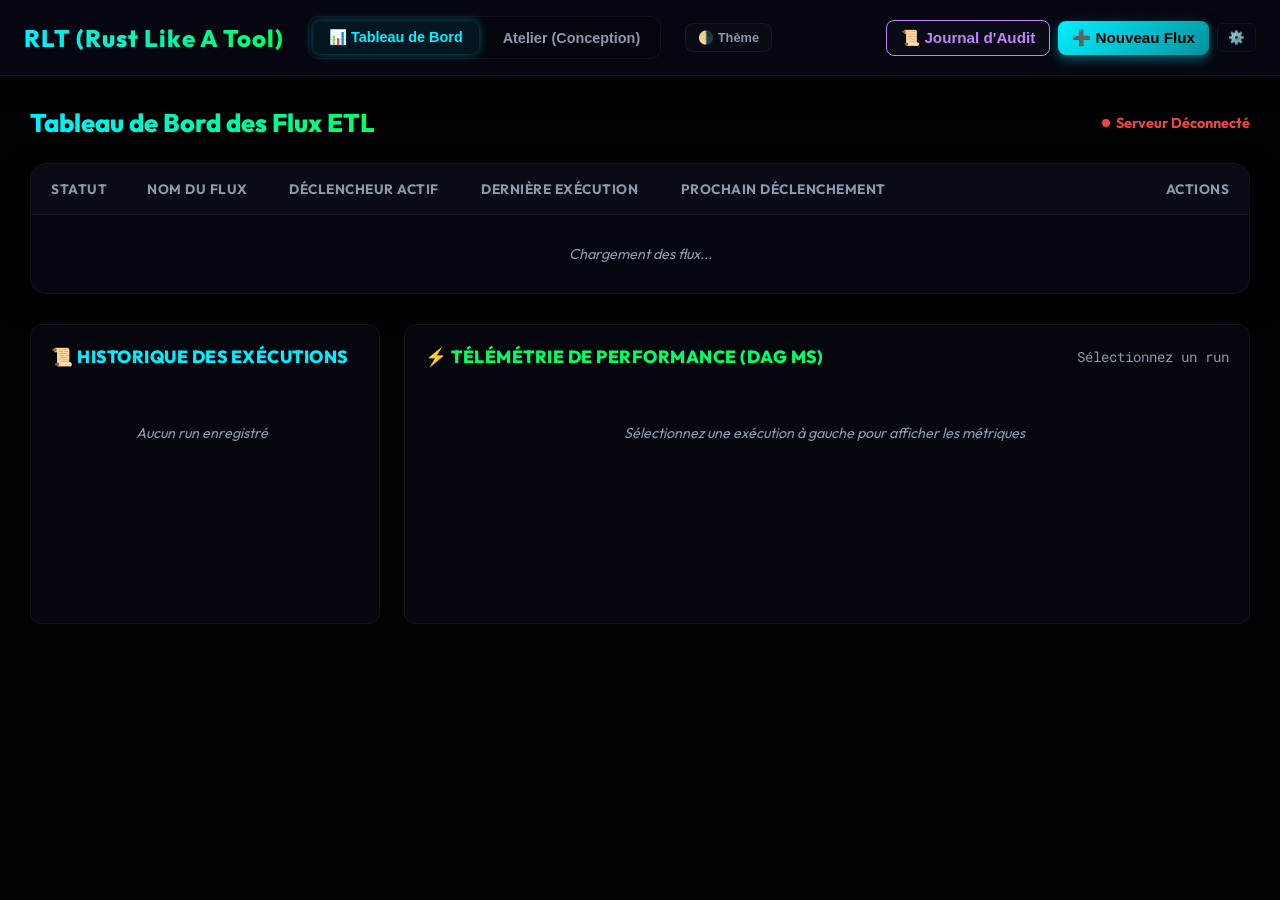
==== vitrine/index.html @ 37554a58 "fix: icone unique (emoji), drawer positionne pres du bouton (top-right)" ====
<!-- [WFGY] Zone: SAFE | λ: 0.2 | Action: Add prompt history to intent box with quick restore -->
<!DOCTYPE html>
<html lang="fr">
<head>
    <meta charset="UTF-8">
    <title>RLT Workbench</title>
    <!-- Google Font -->
    <link rel="preconnect" href="https://fonts.googleapis.com">
    <link rel="preconnect" href="https://fonts.gstatic.com" crossorigin>
    <link href="https://fonts.googleapis.com/css2?family=Outfit:wght@300;400;600;800&family=Roboto+Mono:wght@400;500&display=swap" rel="stylesheet">
    <link rel="stylesheet" href="css/style.css">
</head>
<body>
    <header id="app-header">
        <div style="display: flex; align-items: center; gap: 24px;">
            <div class="logo-title">RLT (Rust Like A Tool)</div>
            <div class="nav-tabs">
                <button class="nav-tab active" id="tab-btn-dashboard" onclick="switchTab('dashboard')">📊 Tableau de Bord</button>
                <button class="nav-tab" id="tab-btn-workshop" onclick="switchTab('workshop')">Atelier (Conception)</button>
            </div>
            <!-- Theme Toggle Button -->
            <button class="toggle-logs-btn" onclick="toggleTheme()" style="padding: 6px 12px; font-size: 0.8rem; display: flex; align-items: center; gap: 6px;">🌗 Thème</button>
            <button class="toggle-logs-btn" id="logout-btn" onclick="logout()" style="padding: 6px 12px; font-size: 0.8rem; display: none; align-items: center; gap: 6px; border-color: var(--error); color: var(--error);">🚪 Déconnexion</button>
        </div>
        
        <!-- Workshop canvas control actions (visible only in Workshop view) -->
        <div id="workshop-actions" style="display: none; gap: 8px; align-items: center;">
            <button class="toggle-logs-btn" onclick="toggleCatalog()">🧩 Catalogue</button>
            <button class="toggle-logs-btn" id="btn-toggle-lineage" onclick="toggleDataLineageMode()" style="color: var(--accent); border-color: var(--accent);">📊 Lignage (Lineage)</button>
            <button class="toggle-logs-btn" onclick="triggerUpload()">📂 Charger</button>
            <button class="toggle-logs-btn" onclick="downloadRecipe()">💾 Sauvegarder</button>
            <button class="toggle-logs-btn" onclick="clearRecipe()">🗑️ Effacer</button>
            <button class="toggle-logs-btn" onclick="toggleEnv()">🔧 Secrets</button>
            <button class="toggle-logs-btn" onclick="toggleLogs()">📜 Logs</button>
            <button class="toggle-logs-btn" onclick="runRecipe()" style="background: linear-gradient(135deg, var(--success) 0%, rgba(0,255,102,0.6) 100%); color: #000; border: none; box-shadow: 0 4px 12px var(--success-glow); font-weight: 800;">▶ Exécuter</button>
            <input type="file" id="recipe-upload" onchange="uploadRecipe(event)" style="display: none;" accept=".json">
        </div>
        <div id="dashboard-actions" style="display: flex; gap: 8px; align-items: center;">
            <button class="toggle-logs-btn" onclick="openAuditTrailModal()" style="border-color: #c084fc; color: #c084fc;">📜 Journal d'Audit</button>
            <button class="toggle-logs-btn" onclick="openCreateWorkspaceModal()" style="background: linear-gradient(135deg, var(--accent) 0%, rgba(0,240,255,0.6) 100%); color: #000; border: none; font-weight: 800; box-shadow: 0 4px 12px var(--accent-glow);">➕ Nouveau Flux</button>
            <button class="floating-settings-wheel" onclick="toggleSettingsDrawer()" style="position:static; width:auto; height:auto; background:none; border:1px solid var(--border); border-radius:6px; padding:6px 10px;">⚙️</button>
        </div>
    </header>

    <!-- Modal Authentification / Création Admin -->
    <div id="auth-modal" style="display: none; position: fixed; top: 0; left: 0; width: 100vw; height: 100vh; background: rgba(11, 15, 25, 0.92); backdrop-filter: blur(16px); z-index: 200; align-items: center; justify-content: center;">
        <div class="modal-content" style="width: 400px; text-align: center; padding: 32px;">
            <div id="auth-title" class="modal-title" style="color: var(--accent); font-weight: 800; margin-bottom: 8px; font-size: 1.3rem;">🔐 Connexion Requise</div>
            <div id="auth-subtitle" style="color: var(--text-muted); font-size: 0.85rem; margin-bottom: 24px;">Connectez-vous pour accéder à l'atelier</div>
            <div id="auth-error" style="color: var(--error); font-size: 0.8rem; margin-bottom: 12px; display: none;"></div>
            <div style="display: flex; flex-direction: column; gap: 14px; text-align: left;">
                <div class="settings-input-group">
                    <label>Nom d'utilisateur</label>
                    <input type="text" id="auth-username" class="editor-input" placeholder="admin" style="width: 100%;" autocomplete="username">
                </div>
                <div class="settings-input-group">
                    <label>Mot de passe</label>
                    <input type="password" id="auth-password" class="editor-input" placeholder="••••••••" style="width: 100%;" autocomplete="current-password">
                </div>
                <button id="auth-action-btn" onclick="authSubmit()" style="margin-top: 8px; padding: 12px; border-radius: 8px; background: linear-gradient(135deg, var(--accent) 0%, rgba(0,240,255,0.6) 100%); color: #000; border: none; font-weight: 800; font-size: 1rem; cursor: pointer; box-shadow: 0 4px 12px var(--accent-glow);">Se connecter</button>
                <div id="auth-alt-action" style="font-size: 0.8rem; color: var(--text-muted); margin-top: 4px;">
                    <a href="#" id="auth-alt-link" onclick="toggleAuthMode()" style="color: var(--accent); text-decoration: none;">Pas encore de compte ? Créer un administrateur</a>
                </div>
            </div>
        </div>
    </div>

    <!-- SECTION 1: DASHBOARD VIEW -->
    <div id="dashboard-view" class="view-section active">
        <div class="dashboard-header">
            <div class="dashboard-title">Tableau de Bord des Flux ETL</div>
            <div id="connection-status" style="font-size: 0.9rem; color: var(--error); font-weight: bold; display: flex; align-items: center; gap: 6px;"><span style="width:8px; height:8px; border-radius:50%; background:var(--error); display:inline-block;"></span> Serveur Déconnecté</div>
        </div>
        
        <div class="dashboard-table-container">
            <table class="dashboard-table">
                <thead>
                    <tr>
                        <th style="width: 80px;">Statut</th>
                        <th>Nom du Flux</th>
                        <th>Déclencheur actif</th>
                        <th>Dernière Exécution</th>
                        <th>Prochain Déclenchement</th>
                        <th style="text-align: right; width: 340px;">Actions</th>
                    </tr>
                </thead>
                <tbody id="workspaces-table-body">
                    <tr>
                        <td colspan="6" style="text-align: center; color: var(--text-muted); font-style: italic; padding: 30px;">Chargement des flux...</td>
                    </tr>
                </tbody>
            </table>
        </div>

        <!-- Section Historique des Runs et Télémétrie de Performance -->
        <div id="dashboard-run-history" style="margin-top: 30px; display: grid; grid-template-columns: 350px 1fr; gap: 24px; min-height: 300px;">
            <!-- Colonne Gauche: Timeline des Exécutions -->
            <div class="dashboard-panel" style="border: 1px solid var(--border); border-radius: 12px; padding: 20px; display: flex; flex-direction: column;">
                <h3 style="font-size: 1.1rem; font-weight: 800; color: var(--accent); margin-top: 0; margin-bottom: 16px; text-transform: uppercase; letter-spacing: 0.5px;">📜 Historique des Exécutions</h3>
                <div id="run-history-timeline" style="flex: 1; overflow-y: auto; display: flex; flex-direction: column; gap: 10px; max-height: 400px; padding-right: 6px;">
                    <div style="color: var(--text-muted); font-style: italic; font-size: 0.9rem; text-align: center; padding-top: 40px;">Aucun run enregistré</div>
                </div>
            </div>
 
            <!-- Colonne Droite: Analyse de Performance par Étape -->
            <div class="dashboard-panel" style="border: 1px solid var(--border); border-radius: 12px; padding: 20px; display: flex; flex-direction: column;">
                <div style="display: flex; justify-content: space-between; align-items: center; margin-bottom: 16px;">
                    <h3 style="font-size: 1.1rem; font-weight: 800; color: var(--success); margin: 0; text-transform: uppercase; letter-spacing: 0.5px;">⚡ Télémétrie de Performance (DAG ms)</h3>
                    <div id="selected-run-meta" style="font-size: 0.85rem; color: var(--text-muted); font-family: 'Roboto Mono', monospace;">Sélectionnez un run</div>
                </div>
                <div id="run-performance-bars" style="flex: 1; display: flex; flex-direction: column; gap: 14px; overflow-y: auto; max-height: 400px; padding-right: 6px;">
                    <div style="color: var(--text-muted); font-style: italic; font-size: 0.9rem; text-align: center; padding-top: 40px;">Sélectionnez une exécution à gauche pour afficher les métriques</div>
                </div>
            </div>
        </div>
    </div>

    <!-- SECTION 2: WORKSHOP VIEW -->
    <div id="workshop-view" class="view-section" style="flex: 1; display: none; flex-direction: column; overflow: hidden; position: relative;">
        <div id="main-container">
            <!-- Catalogue de Primitives (Gauche) -->
            <aside id="primitives-catalog" class="collapsed">
                <div class="panel-header">
                    <h3 style="margin: 0; font-size: 0.85rem; font-weight: 800; color: var(--accent); text-transform: uppercase;">🧩 Catalogue</h3>
                    <button class="toggle-logs-btn" onclick="toggleCatalog()">✖</button>
                </div>
                <div class="panel-desc">
                    Cliquer sur une fonction pour l'ajouter au flux courant.
                </div>
                <div id="primitives-list-container" style="flex: 1; padding: 12px; overflow-y: auto; display: flex; flex-direction: column; gap: 12px;">
                    <!-- Groupes de primitives injectés dynamiquement -->
                </div>
            </aside>
            <div id="canvas-wrapper">
            <!-- Drill-down Navigation Breadcrumb, search box and undo/redo controls -->
            <div id="nested-nav-breadcrumb" style="position: absolute; top: 16px; left: 16px; right: 16px; z-index: 80; display: flex; align-items: center; justify-content: space-between; background: rgba(10, 10, 25, 0.85); backdrop-filter: blur(10px); padding: 6px 14px; border-radius: 8px; border: 1px solid var(--border); font-size: 0.8rem; font-family: 'Roboto Mono', monospace; gap: 12px;">
                <div style="display: flex; align-items: center; gap: 8px;">
                    <span style="color: var(--accent); font-weight: bold;">📍 Flux Principal</span>
                    <span id="breadcrumb-items" style="display: flex; align-items: center; gap: 6px;"></span>
                    <button id="nested-drillup-btn" class="toggle-logs-btn" style="display: none; padding: 2px 8px; font-size: 0.75rem; border-color: var(--success); color: var(--success); background: rgba(0, 255, 102, 0.05);" onclick="drillUp()">⬆ Remonter</button>
                </div>
                <!-- Search and Undo/Redo tools -->
                <div style="display: flex; align-items: center; gap: 10px;">
                    <div style="display: flex; align-items: center; gap: 4px;">
                        <input type="text" id="canvas-node-search" placeholder="Rechercher nœud..." oninput="searchCanvasNodes(this.value)" style="padding: 4px 8px; border-radius: 6px; border: 1px solid var(--border); background: rgba(0,0,0,0.3); color: var(--text); font-size: 0.75rem; width: 160px; outline: none;">
                        <button class="toggle-logs-btn" onclick="clearCanvasNodeSearch()" style="padding: 4px 8px; font-size: 0.75rem;">✖</button>
                    </div>
                    <div style="display: flex; gap: 4px; border-left: 1px solid var(--border); padding-left: 10px;">
                        <button class="toggle-logs-btn" onclick="undoAction()" title="Annuler (Ctrl+Z)" style="padding: 4px 8px; font-size: 0.75rem;">↩️ Annuler</button>
                        <button class="toggle-logs-btn" onclick="redoAction()" title="Rétablir (Ctrl+Y)" style="padding: 4px 8px; font-size: 0.75rem;">↪️ Rétablir</button>
                    </div>
                </div>
            </div>
            
            <svg id="connections-svg"></svg>
            <div id="canvas">
                <!-- Workflow Nodes will be injected here -->
            </div>

            <!-- Zoom and Magnify tool controls -->
            <div id="zoom-controls">
                <button class="zoom-btn" onclick="zoomOut()" title="Zoom Arrière">➖</button>
                <span class="zoom-level" id="zoom-level-val">100%</span>
                <button class="zoom-btn" onclick="zoomIn()" title="Zoom Avant">➕</button>
                <button class="zoom-btn" onclick="zoomReset()" title="Ajuster l'Écran">🔍</button>
                <button class="zoom-btn" id="btn-pan-mode" onclick="togglePanMode()" title="Déplacer le canevas (Main)">✋</button>
            </div>
            
            <!-- Data Preview Panel (Bottom Docked) -->
            <div id="data-preview-panel" class="collapsed">
                <div class="panel-header" style="padding: 8px 16px; display: flex; justify-content: space-between; align-items: center; border-bottom: 1px solid var(--border); background: rgba(0, 240, 255, 0.02);">
                    <div style="display: flex; align-items: center; gap: 12px; overflow: hidden; text-overflow: ellipsis; white-space: nowrap;">
                        <h3 style="font-size: 0.85rem; font-weight: 800; color: var(--accent); text-transform: uppercase; margin: 0; letter-spacing: 0.5px; white-space: nowrap;">🔍 Aperçu des Données (10 lignes)</h3>
                        <span id="data-preview-filepath" style="font-size: 0.75rem; color: var(--text-muted); font-family: 'Roboto Mono', monospace; overflow: hidden; text-overflow: ellipsis; white-space: nowrap;">Aucun fichier sélectionné</span>
                    </div>
                    <button class="toggle-logs-btn" style="padding: 2px 8px; font-size: 0.75rem;" onclick="closeDataPreview()">✖</button>
                </div>
                <div id="data-preview-content" style="flex: 1; overflow: auto; padding: 10px;">
                    <div style="color: var(--text-muted); font-style: italic; text-align: center; padding: 15px; font-size: 0.85rem;">Sélectionnez une étape avec un fichier de données pour charger l'aperçu.</div>
                </div>
            </div>
            
            <!-- Bottom-Left Environmental Control Pod -->
            <div class="env-pod">
                <button class="env-pod-btn active" data-env="dev" onclick="changeEnvPod('dev')">🛠️ DEV</button>
                <button class="env-pod-btn" data-env="test" onclick="changeEnvPod('test')">🧪 TEST</button>
                <button class="env-pod-btn" data-env="prod" onclick="changeEnvPod('prod')">🚀 PROD</button>
            </div>

            <!-- Bottom-Right Floating Prompt Trigger Bubble -->
            <button class="floating-bubble" onclick="togglePromptDrawer()">
                <svg width="24" height="24" viewBox="0 0 24 24" fill="none" stroke="currentColor" stroke-width="2.5" stroke-linecap="round" stroke-linejoin="round"><path d="M21 15a2 2 0 0 1-2 2H7l-4 4V5a2 2 0 0 1 2-2h14a2 2 0 0 1 2 2z"></path></svg>
            </button>

            <!-- Bottom-Right Floating Prompt Drawer -->
            <div id="prompt-drawer">
                <div style="display: flex; justify-content: space-between; align-items: center; margin-bottom: 12px;">
                    <h4 style="font-weight: 800; color: var(--accent); text-transform: uppercase; font-size: 0.9rem; letter-spacing: 0.5px;">Intention d'Orchestration</h4>
                    <div style="display: flex; gap: 12px; align-items: center;">
                        <button class="toggle-logs-btn" style="padding: 2px 6px; font-size: 0.75rem; border-color: var(--accent); color: var(--accent);" onclick="togglePromptHistory()">📜 Historique</button>
                        <div class="study-toggle-container">
                            <input type="checkbox" id="study-mode-checkbox" class="study-checkbox">
                            <label for="study-mode-checkbox" style="cursor: pointer; user-select: none;">🧪 Mode Étude</label>
                        </div>
                    </div>
                </div>
                <!-- Prompt History List -->
                <div id="prompt-history-list" style="display: none; max-height: 150px; overflow-y: auto; margin-bottom: 12px; border: 1px solid var(--border); border-radius: 6px; padding: 6px; background: rgba(0,0,0,0.4);">
                    <!-- Injected dynamically -->
                </div>
                <textarea id="intent-input" style="width: 100%; margin-left: 0; margin-bottom: 12px; background: rgba(0,0,0,0.5); border-radius: 8px;" placeholder="Décrivez votre flux de travail (ex: Copier test_src.txt vers test_dest.txt)...
Appuyez sur Entrée ou cliquez sur 'Soumettre' pour planifier."></textarea>
                <div style="display: flex; justify-content: flex-end; gap: 8px;">
                    <button class="toggle-logs-btn" onclick="togglePromptDrawer()" style="border-color: transparent;">Fermer</button>
                    <button class="toggle-logs-btn" onclick="submitIntent()" style="background: linear-gradient(135deg, var(--accent) 0%, rgba(0,240,255,0.6) 100%); color: #000; border: none; box-shadow: 0 4px 12px var(--accent-glow); font-weight: 800;">🚀 Soumettre</button>
                </div>
            </div>
        </div>

        <!-- Panneau des Variables d'Environnement locales au flux -->
        <aside id="env-panel" class="collapsed">
            <div class="panel-header">
                <h3 id="env-panel-title">Secrets (DEV)</h3>
                <button class="toggle-logs-btn" onclick="toggleEnv()">✖</button>
            </div>
            <div class="panel-desc">
                Ces variables sont locales à ce workflow et spécifiques à l'environnement sélectionné.
            </div>
            <div id="env-vars-container" style="flex: 1; padding: 20px; overflow-y: auto;">
                <div class="no-vars-msg">Aucun placeholder de secret détecté dans le flux courant.</div>
            </div>
            <div style="padding: 20px; border-top: 1px solid var(--border);">
                <button class="save-secrets-btn" onclick="saveGlobalSecrets()">💾 Sauvegarder dans le Coffre</button>
            </div>
        </aside>

        <!-- Panneau de modification visuelle de l'étape sélectionnée -->
        <aside id="node-editor-panel" class="collapsed">
            <div class="panel-header">
                <h3 id="node-editor-title">Éditer l'étape</h3>
                <button class="toggle-logs-btn" onclick="closeNodeEditor()">✖</button>
            </div>
            <div class="panel-desc" id="node-editor-desc">
                Sélectionnez un nœud ou cliquez sur son badge d'édition pour modifier ses paramètres.
            </div>
            <div id="node-editor-container" style="flex: 1; padding: 20px; overflow-y: auto;">
                <!-- Formulaire d'édition injecté dynamiquement -->
                <div class="no-vars-msg">Aucune étape sélectionnée.</div>
            </div>
        </aside>
        
        <aside id="log-panel" class="collapsed">
            <div class="panel-header">
                <h3>Console Moteur</h3>
                <button class="toggle-logs-btn" onclick="toggleLogs()">✖</button>
            </div>
            <div id="logs">
                <div class="log-entry"><span class="log-time">[System]</span><span class="log-info">Prêt. Entrez une intention pour commencer.</span></div>
            </div>
        </aside>
    </div>
    </div> <!-- Close #workshop-view -->

    <!-- Modal AiMapper -->
    <div id="aimapper-modal" style="display: none; position: fixed; top: 0; left: 0; width: 100vw; height: 100vh; backdrop-filter: blur(20px); z-index: 110; align-items: center; justify-content: center;">
        <div class="aimapper-modal-content" style="width: 90vw; height: 85vh; min-width: 800px; min-height: 450px; max-width: 98vw; max-height: 98vh; resize: both; overflow: hidden; border: 1px solid var(--accent); box-shadow: 0 0 35px var(--accent-glow); border-radius: 16px; display: flex; flex-direction: column; position: relative;">
            <!-- Header -->
            <div class="aimapper-header" style="padding: 10px 20px; display: flex; justify-content: space-between; align-items: center; border-bottom: 1px solid var(--border);">
                <div>
                    <h2 style="font-weight: 800; font-size: 1.25rem; background: linear-gradient(90deg, var(--accent), var(--success)); -webkit-background-clip: text; -webkit-text-fill-color: transparent; margin: 0;">🗺️ AiMapper (tMapping Visuel)</h2>
                    <div id="aimapper-source-path" style="font-size: 0.78rem; color: var(--text-muted); margin-top: 2px; font-family: 'Roboto Mono', monospace;">Source : -</div>
                </div>
                <!-- Relation Join Configuration -->
                <div class="aimapper-join-bar" style="display: flex; gap: 8px; align-items: center; padding: 4px 10px; border-radius: 8px; font-size: 0.75rem;">
                    <span style="color: var(--accent); font-weight: bold;">🔗 Jointure :</span>
                    <input type="text" id="aimapper-join-right-source" placeholder="Table droite..." style="width: 140px; padding: 2px 6px; border-radius: 4px; border: 1px solid var(--border); font-size: 0.72rem;" oninput="onJoinRightSourceChanged()">
                    <select id="aimapper-join-type" style="padding: 2px 4px; border-radius: 4px; border: 1px solid var(--border); font-size: 0.72rem;">
                        <option value="left">LEFT</option>
                        <option value="inner">INNER</option>
                        <option value="outer">OUTER</option>
                    </select>
                    <select id="aimapper-join-left-key" style="width: 90px; padding: 2px 4px; border-radius: 4px; border: 1px solid var(--border); font-size: 0.72rem;">
                        <option value="">Clé Gauche</option>
                    </select>
                    <select id="aimapper-join-right-key" style="width: 90px; padding: 2px 4px; border-radius: 4px; border: 1px solid var(--border); font-size: 0.72rem;">
                        <option value="">Clé Droite</option>
                    </select>
                </div>
                <div style="display: flex; gap: 8px;">
                    <button class="toggle-logs-btn" onclick="closeAiMapper()" style="border-color: transparent; padding: 6px 14px; font-size: 0.8rem;">Annuler</button>
                    <button class="toggle-logs-btn" onclick="applyAiMapper()" style="background: linear-gradient(135deg, var(--success) 0%, rgba(0,255,102,0.6) 100%); color: #000; border: none; box-shadow: 0 4px 12px var(--success-glow); font-weight: 800; padding: 6px 14px; border-radius: 6px; font-size: 0.8rem;">💾 Appliquer</button>
                </div>
            </div>
            
            <!-- Main Columns -->
            <div style="flex: 1; display: flex; overflow: hidden;">
                <!-- Left: Source columns list & Local Variables -->
                <div class="aimapper-panel" style="width: 220px; border-right: 1px solid var(--border); display: flex; flex-direction: column; height: 100%;">
                    <!-- Source Columns Section -->
                    <div style="flex: 1; display: flex; flex-direction: column; overflow: hidden;">
                        <div class="aimapper-section-header" style="padding: 10px 14px; border-bottom: 1px solid var(--border);">
                            <h4 style="color: var(--accent); text-transform: uppercase; font-size: 0.78rem; font-weight: 800; letter-spacing: 0.5px; margin: 0;">Colonnes Source</h4>
                            <input type="text" id="aimapper-search-source" placeholder="Filtrer..." oninput="filterSourceColumns()" style="width:100%; margin-top:6px; padding:4px 8px; border-radius:4px; border:1px solid var(--border); color:var(--text); font-size:0.75rem; outline:none;">
                        </div>
                        <div id="aimapper-source-list" class="aimapper-source-list" style="flex: 1; overflow-y: auto; padding: 6px; display: flex; flex-direction: column; gap: 4px;">
                            <!-- Injected dynamically -->
                        </div>
                    </div>
                    
                    <!-- Local Variables Section -->
                    <div class="aimapper-variables-section" style="height: 180px; display: flex; flex-direction: column; overflow: hidden;">
                        <div style="padding: 6px 14px; border-bottom: 1px solid var(--border); display: flex; justify-content: space-between; align-items: center;">
                            <h4 style="color: #c084fc; text-transform: uppercase; font-size: 0.78rem; font-weight: 800; letter-spacing: 0.5px; margin: 0;">Variables Locales</h4>
                            <button class="toggle-logs-btn" onclick="addLocalVariable()" style="padding: 1px 4px; font-size: 0.7rem; border-color: #c084fc; color: #c084fc;">➕</button>
                        </div>
                        <div id="aimapper-variables-list" style="flex: 1; overflow-y: auto; padding: 6px; display: flex; flex-direction: column; gap: 4px;">
                            <!-- Injected dynamically -->
                        </div>
                    </div>
                </div>
                
                <!-- Middle: Mapping grid -->
                <div class="aimapper-mapping-grid" style="flex: 1; display: flex; flex-direction: column; overflow: hidden;">
                    <div class="aimapper-section-header" style="padding: 10px 14px; border-bottom: 1px solid var(--border); display: flex; justify-content: space-between; align-items: center;">
                        <h4 style="color: var(--success); text-transform: uppercase; font-size: 0.78rem; font-weight: 800; letter-spacing: 0.5px; margin: 0;">Table de Correspondance (Transformations)</h4>
                        <button class="toggle-logs-btn" onclick="addMappingRow()" style="padding: 4px 10px; font-size: 0.75rem; border-color: var(--success); color: var(--success);">➕ Ajouter Colonne</button>
                    </div>
                    <div style="flex: 1; overflow-y: auto; padding: 10px;">
                        <table style="width: 100%; border-collapse: collapse; text-align: left;">
                            <thead>
                                <tr style="border-bottom: 1px solid var(--border);">
                                    <th style="padding: 6px 8px; font-size: 0.75rem; font-weight: 700; color: var(--text-muted); text-transform: uppercase;">Colonne Entrée / Formule</th>
                                    <th style="padding: 6px 8px; font-size: 0.75rem; font-weight: 700; color: var(--text-muted); text-transform: uppercase; width: 200px;">Colonne Sortie</th>
                                    <th style="padding: 6px 8px; font-size: 0.75rem; font-weight: 700; color: var(--text-muted); text-transform: uppercase; width: 150px;">Valeur par défaut (Null)</th>
                                    <th style="padding: 6px 8px; font-size: 0.75rem; font-weight: 700; color: var(--text-muted); text-transform: uppercase; width: 50px; text-align: center;">Actions</th>
                                </tr>
                            </thead>
                            <tbody id="aimapper-mapping-body">
                                <!-- Injected dynamically -->
                            </tbody>
                        </table>
                    </div>
                </div>
                
                <!-- Right: Destination Schema Summary -->
                <div class="aimapper-panel" style="width: 190px; border-left: 1px solid var(--border); display: flex; flex-direction: column;">
                    <div class="aimapper-section-header" style="padding: 10px 14px; border-bottom: 1px solid var(--border);">
                        <h4 style="color: var(--running); text-transform: uppercase; font-size: 0.78rem; font-weight: 800; letter-spacing: 0.5px; margin: 0;">Colonnes Sortie</h4>
                    </div>
                    <div id="aimapper-dest-list" style="flex: 1; overflow-y: auto; padding: 6px; display: flex; flex-direction: column; gap: 4px;">
                        <!-- Injected dynamically -->
                    </div>
                </div>
            </div>
        </div>
    </div>

    <!-- Modal Formula Helper -->
    <div id="aimapper-formula-modal" style="display: none; position: fixed; top: 0; left: 0; width: 100vw; height: 100vh; backdrop-filter: blur(10px); z-index: 120; align-items: center; justify-content: center;">
        <div style="width: 700px; height: 500px; min-width: 500px; min-height: 350px; max-width: 95vw; max-height: 95vh; resize: both; overflow: hidden; border: 1px solid var(--accent); box-shadow: 0 0 35px var(--accent-glow); border-radius: 16px; display: flex; flex-direction: column; padding: 20px; gap: 15px; position: relative;">
            <!-- Header -->
            <div style="display: flex; justify-content: space-between; align-items: center; border-bottom: 1px solid var(--border); padding-bottom: 10px;">
                <h3 style="margin: 0; color: var(--accent); font-size: 1.2rem; font-weight: 800;">📝 Éditeur de Formule & Aide Syntaxe</h3>
                <button class="toggle-logs-btn" onclick="closeFormulaEditor()" style="border-color: transparent; padding: 4px 10px; font-size: 0.8rem;">✖</button>
            </div>

            <!-- Editor Input Area -->
            <div style="display: flex; flex-direction: column; gap: 6px;">
                <label style="font-size: 0.8rem; color: var(--text-muted); font-weight: 700; text-transform: uppercase;">Formule en cours de saisie</label>
                <textarea id="formula-editor-textarea" style="width: 100%; height: 100px; font-family: 'Roboto Mono', monospace; font-size: 0.85rem; padding: 10px; border-radius: 6px; border: 1px solid var(--border); background: rgba(0,0,0,0.3); color: var(--text); outline: none; resize: none;"></textarea>
            </div>

            <!-- Helper Area: Split Left and Right -->
            <div style="flex: 1; display: flex; gap: 15px; overflow: hidden;">
                <!-- Left: Columns & Variables list -->
                <div style="flex: 1.2; display: flex; flex-direction: column; border: 1px solid var(--border); border-radius: 6px; background: rgba(0,0,0,0.15); overflow: hidden;">
                    <div style="padding: 6px 10px; border-bottom: 1px solid var(--border); font-size: 0.75rem; color: var(--accent); font-weight: 800; text-transform: uppercase; background: rgba(255,255,255,0.02);">Champs & Variables (Clic pour insérer)</div>
                    <div id="formula-editor-fields" style="flex: 1; overflow-y: auto; padding: 8px; display: flex; flex-direction: column; gap: 4px;">
                        <!-- Populate dynamically -->
                    </div>
                </div>

                <!-- Right: Keywords & Syntax templates -->
                <div style="flex: 1.8; display: flex; flex-direction: column; border: 1px solid var(--border); border-radius: 6px; background: rgba(0,0,0,0.15); overflow: hidden;">
                    <div style="padding: 6px 10px; border-bottom: 1px solid var(--border); font-size: 0.75rem; color: var(--success); font-weight: 800; text-transform: uppercase; background: rgba(255,255,255,0.02);">Mots-clés & Aide Syntaxe</div>
                    <div style="flex: 1; overflow-y: auto; padding: 8px; display: flex; flex-direction: column; gap: 8px;">
                        <!-- Mots clés -->
                        <div>
                            <div style="font-size: 0.7rem; color: var(--text-muted); text-transform: uppercase; font-weight: 800; margin-bottom: 4px;">Logique & Opérateurs</div>
                            <div style="display: flex; flex-wrap: wrap; gap: 4px;">
                                <button class="toggle-logs-btn" style="padding: 2px 6px; font-size: 0.75rem;" onclick="insertTextAtCursor('IF ')">IF</button>
                                <button class="toggle-logs-btn" style="padding: 2px 6px; font-size: 0.75rem;" onclick="insertTextAtCursor('THEN ')">THEN</button>
                                <button class="toggle-logs-btn" style="padding: 2px 6px; font-size: 0.75rem;" onclick="insertTextAtCursor('ELSE ')">ELSE</button>
                                <button class="toggle-logs-btn" style="padding: 2px 6px; font-size: 0.75rem;" onclick="insertTextAtCursor('CONTAINS ')">CONTAINS</button>
                                <button class="toggle-logs-btn" style="padding: 2px 6px; font-size: 0.75rem;" onclick="insertTextAtCursor('AND ')">AND</button>
                                <button class="toggle-logs-btn" style="padding: 2px 6px; font-size: 0.75rem;" onclick="insertTextAtCursor('OR ')">OR</button>
                                <button class="toggle-logs-btn" style="padding: 2px 6px; font-size: 0.75rem;" onclick="insertTextAtCursor('NOT ')">NOT</button>
                                <button class="toggle-logs-btn" style="padding: 2px 6px; font-size: 0.75rem;" onclick="insertTextAtCursor('+ ')">+</button>
                                <button class="toggle-logs-btn" style="padding: 2px 6px; font-size: 0.75rem;" onclick="insertTextAtCursor('- ')">-</button>
                                <button class="toggle-logs-btn" style="padding: 2px 6px; font-size: 0.75rem;" onclick="insertTextAtCursor('* ')">*</button>
                                <button class="toggle-logs-btn" style="padding: 2px 6px; font-size: 0.75rem;" onclick="insertTextAtCursor('/ ')">/</button>
                                <button class="toggle-logs-btn" style="padding: 2px 6px; font-size: 0.75rem;" onclick="insertTextAtCursor('== ')">==</button>
                                <button class="toggle-logs-btn" style="padding: 2px 6px; font-size: 0.75rem;" onclick="insertTextAtCursor('!= ')">!=</button>
                                <button class="toggle-logs-btn" style="padding: 2px 6px; font-size: 0.75rem;" onclick="insertTextAtCursor('&lt; ')">&lt;</button>
                                <button class="toggle-logs-btn" style="padding: 2px 6px; font-size: 0.75rem;" onclick="insertTextAtCursor('&gt; ')">&gt;</button>
                            </div>
                        </div>

                        <!-- Modèles de syntaxe -->
                        <div>
                            <div style="font-size: 0.7rem; color: var(--text-muted); text-transform: uppercase; font-weight: 800; margin-bottom: 4px;">Exemples de Syntaxe (Clic pour charger)</div>
                            <div style="display: flex; flex-direction: column; gap: 4px;">
                                <div style="padding: 4px 8px; background: rgba(0,255,102,0.02); border: 1px solid rgba(0,255,102,0.1); border-radius: 4px; font-size: 0.72rem; cursor: pointer; font-family: monospace;" onclick="setFormulaText('IF age >= 18 THEN \'adulte\' ELSE \'mineur\'')">
                                    💡 <b>Conditionnel :</b> IF age &gt;= 18 THEN 'adulte' ELSE 'mineur'
                                </div>
                                <div style="padding: 4px 8px; background: rgba(0,255,102,0.02); border: 1px solid rgba(0,255,102,0.1); border-radius: 4px; font-size: 0.72rem; cursor: pointer; font-family: monospace;" onclick="setFormulaText('IF email CONTAINS \'@gmail.com\' THEN \'Gmail\' ELSE \'Autre\'')">
                                    💡 <b>Recherche :</b> IF email CONTAINS '@gmail.com' THEN 'Gmail' ELSE 'Autre'
                                </div>
                                <div style="padding: 4px 8px; background: rgba(0,255,102,0.02); border: 1px solid rgba(0,255,102,0.1); border-radius: 4px; font-size: 0.72rem; cursor: pointer; font-family: monospace;" onclick="setFormulaText('quantity * price')">
                                    💡 <b>Calcul :</b> quantity * price
                                </div>
                                <div style="padding: 4px 8px; background: rgba(0,255,102,0.02); border: 1px solid rgba(0,255,102,0.1); border-radius: 4px; font-size: 0.72rem; cursor: pointer; font-family: monospace;" onclick="setFormulaText('prenom + \' \' + nom')">
                                    💡 <b>Concaténation :</b> prenom + ' ' + nom
                                </div>
                            </div>
                        </div>
                    </div>
                </div>
            </div>

            <!-- Footer Actions -->
            <div style="display: flex; justify-content: flex-end; gap: 10px; border-top: 1px solid var(--border); padding-top: 10px;">
                <button class="toggle-logs-btn" onclick="closeFormulaEditor()" style="border-color: transparent; padding: 6px 14px; font-size: 0.8rem;">Annuler</button>
                <button class="toggle-logs-btn" onclick="applyFormulaEditor()" style="background: linear-gradient(135deg, var(--accent) 0%, rgba(0,240,255,0.6) 100%); color: #000; border: none; font-weight: 800; padding: 6px 14px; border-radius: 6px; font-size: 0.8rem;">💾 Valider la Formule</button>
            </div>
        </div>
    </div>

    <!-- Modal de configuration de connexion (Liaison) -->
    <div id="connection-modal" style="display: none; position: fixed; top: 0; left: 0; width: 100vw; height: 100vh; background: rgba(11, 15, 25, 0.85); backdrop-filter: blur(10px); z-index: 100; align-items: center; justify-content: center;">
        <div class="modal-content" style="width: 480px; text-align: left;">
            <div class="modal-title" style="color: var(--accent); font-weight: 800; margin-bottom: 20px;">🔗 Configurer la liaison</div>
            
            <div id="connection-modal-desc" style="font-size: 0.9rem; color: var(--text-muted); margin-bottom: 20px; line-height: 1.4;">
                <!-- Description dynamique -->
            </div>
            
            <div class="settings-input-group" style="margin-bottom: 20px;">
                <label>Nom ou Label de la liaison</label>
                <input type="text" id="connection-modal-label" class="editor-input" placeholder="Ex: Fichiers filtrés..." style="width: 100%;">
            </div>
            
            <div style="display: flex; justify-content: space-between; align-items: center; margin-top: 24px;">
                <button class="toggle-logs-btn" id="connection-modal-delete-btn" style="background: rgba(239, 68, 68, 0.1); color: var(--error); border-color: rgba(239, 68, 68, 0.3);">🗑️ Supprimer la liaison</button>
                <div style="display: flex; gap: 8px;">
                    <button class="toggle-logs-btn" onclick="closeConnectionModal()" style="border-color: transparent;">Annuler</button>
                    <button class="toggle-logs-btn" id="connection-modal-save-btn" style="background: linear-gradient(135deg, var(--success) 0%, rgba(0,255,102,0.6) 100%); color: #000; border: none; box-shadow: 0 4px 12px var(--success-glow); font-weight: 800;">💾 Appliquer</button>
                </div>
            </div>
        </div>
    </div>

    <!-- Boîte de dialogue interactive pour la résolution des conflits -->
    <div id="conflict-modal">
        <div class="modal-content">
            <div class="modal-title">⚠️ Résolution de Conflit</div>
            <div id="conflict-message" class="modal-message">Le fichier existe déjà. Que souhaitez-vous faire ?</div>
            <div id="conflict-actions" class="modal-actions">
                <!-- Les boutons d'action seront injectés dynamiquement -->
            </div>
        </div>
    </div>

    <!-- Modal du Chat du Mode Étude -->
    <div id="study-chat-modal">
        <div class="chat-container">
            <div class="chat-header">
                <h3>🧪 Mode Étude : Alignement du Flux</h3>
                <button class="toggle-logs-btn" onclick="closeStudyChat()">✖ Fermer</button>
            </div>
            <div id="study-chat-messages" class="chat-messages">
                <!-- Les messages s'affichent ici -->
            </div>
            <div class="chat-input-area">
                <input type="text" id="study-chat-input" class="chat-input-field" placeholder="Répondez aux questions de l'IA pour l'aider à concevoir le flux...">
                <button class="chat-send-btn" onclick="sendStudyChatReply()">Envoyer</button>
                <button class="chat-generate-btn" onclick="generateStudyRecipe()">Générer le Flux</button>
            </div>
        </div>
    </div>

    <!-- Modal de configuration des déclencheurs -->
    <div id="trigger-modal" style="display: none; position: fixed; top: 0; left: 0; width: 100vw; height: 100vh; background: rgba(11, 15, 25, 0.85); backdrop-filter: blur(10px); z-index: 100; align-items: center; justify-content: center;">
        <div class="modal-content" style="width: 480px; text-align: left;">
            <div class="modal-title" style="color: var(--accent); font-weight: 800; margin-bottom: 20px;">⚙️ Configurer le Déclencheur</div>
            
            <input type="hidden" id="trigger-workspace-id">
            
            <div class="editor-checkbox-group" style="margin-bottom: 20px;">
                <input type="checkbox" id="trigger-enabled" style="width: 18px; height: 18px;">
                <label for="trigger-enabled" style="font-size: 1rem; font-weight: 600; color: var(--text);">Activer le déclencheur automatique</label>
            </div>
            
            <div class="settings-input-group" style="margin-bottom: 16px;">
                <label>Type de Déclencheur</label>
                <select id="trigger-type" class="settings-select" onchange="toggleTriggerInputs()" style="width: 100%;">
                    <option value="none">Aucun (Manuel)</option>
                    <option value="cron">⏰ Planificateur Cron</option>
                    <option value="event">📁 Observateur de Dossier (File Watcher)</option>
                    <option value="webhook">🌐 Webhook API HTTP</option>
                </select>
            </div>
            
            <!-- Cron inputs -->
            <div id="trigger-cron-fields" class="trigger-fields" style="display: none; margin-bottom: 16px;">
                <div class="settings-input-group">
                    <label>Expression Cron (ex: */5 * * * * pour toutes les 5 mins)</label>
                    <input type="text" id="trigger-cron-expr" class="editor-input" value="*/5 * * * *">
                    <div style="display:flex; flex-wrap:wrap; gap:4px; margin-top:8px;">
                        <button class="toggle-logs-btn" style="padding:2px 8px; font-size:0.72rem;" onclick="document.getElementById('trigger-cron-expr').value='*/5 * * * *'">Toutes les 5 min</button>
                        <button class="toggle-logs-btn" style="padding:2px 8px; font-size:0.72rem;" onclick="document.getElementById('trigger-cron-expr').value='0 * * * *'">Toutes les heures</button>
                        <button class="toggle-logs-btn" style="padding:2px 8px; font-size:0.72rem;" onclick="document.getElementById('trigger-cron-expr').value='0 8 * * *'">Tous les jours à 8h</button>
                        <button class="toggle-logs-btn" style="padding:2px 8px; font-size:0.72rem;" onclick="document.getElementById('trigger-cron-expr').value='0 8 * * 1'">Toutes les semaines (lun)</button>
                        <button class="toggle-logs-btn" style="padding:2px 8px; font-size:0.72rem;" onclick="document.getElementById('trigger-cron-expr').value='0 8 1 * *'">Tous les mois le 1er</button>
                    </div>
                </div>
            </div>
            
            <!-- File Watcher inputs -->
            <div id="trigger-event-fields" class="trigger-fields" style="display: none; margin-bottom: 16px;">
                <div class="settings-input-group" style="margin-bottom: 10px;">
                    <label>Dossier à surveiller (chemin local)</label>
                    <input type="text" id="trigger-event-dir" class="editor-input" value="test_results/inbox">
                </div>
                <div class="settings-input-group">
                    <label>Pattern de fichier (glob, ex: *.csv)</label>
                    <input type="text" id="trigger-event-pattern" class="editor-input" value="*.csv">
                </div>
            </div>
            
            <!-- Webhook inputs -->
            <div id="trigger-webhook-fields" class="trigger-fields" style="display: none; margin-bottom: 20px;">
                <div class="settings-input-group">
                    <label>URL du Webhook Local (Copier pour appeler)</label>
                    <div style="display: flex; gap: 8px;">
                        <input type="text" id="trigger-webhook-url" class="editor-input" style="flex: 1; background: rgba(0,0,0,0.3); font-family: monospace; font-size: 0.8rem;" readonly>
                        <button class="toggle-logs-btn" onclick="copyWebhookUrl()">📋 Copier</button>
                    </div>
                </div>
            </div>
            
            <div style="display: flex; justify-content: flex-end; gap: 8px; margin-top: 24px;">
                <button class="toggle-logs-btn" onclick="closeTriggerModal()" style="border-color: transparent;">Annuler</button>
                <button class="toggle-logs-btn" onclick="saveTriggerConfig()" style="background: linear-gradient(135deg, var(--accent) 0%, rgba(0,240,255,0.6) 100%); color: #000; border: none; box-shadow: 0 4px 12px var(--accent-glow); font-weight: 800;">💾 Appliquer</button>
            </div>
        </div>
    </div>

    <!-- Modal Journal d'Audit (Lot B) -->
    <div id="audit-modal" style="display: none; position: fixed; top: 0; left: 0; width: 100vw; height: 100vh; background: rgba(11, 15, 25, 0.9); backdrop-filter: blur(15px); z-index: 100; align-items: center; justify-content: center;">
        <div class="modal-content" style="width: 80vw; max-width: 1000px; height: 75vh; display: flex; flex-direction: column; text-align: left; padding: 24px; background: rgba(10, 10, 25, 0.95); border: 1px solid var(--border); border-radius: 16px;">
            <div style="display: flex; justify-content: space-between; align-items: center; margin-bottom: 20px; border-bottom: 1px solid var(--border); padding-bottom: 12px;">
                <div class="modal-title" style="color: #c084fc; font-weight: 800; font-size: 1.3rem; margin: 0;">📜 Journal d'Audit Immuable (Audit Trail)</div>
                <button class="toggle-logs-btn" onclick="closeAuditTrailModal()">✖ Fermer</button>
            </div>
            
            <div style="display: flex; gap: 12px; margin-bottom: 16px; align-items: center; flex-wrap: wrap;">
                <input type="text" id="audit-search-input" placeholder="Rechercher par flux, utilisateur..." oninput="onAuditSearchChange()" style="flex: 1; min-width: 200px; padding: 8px 12px; border-radius: 8px; border: 1px solid var(--border); background: rgba(0,0,0,0.3); color: var(--text); font-size: 0.85rem; outline: none;">
                <select id="audit-status-filter" onchange="onAuditSearchChange()" style="padding: 8px 12px; border-radius: 8px; border: 1px solid var(--border); background: rgba(0,0,0,0.3); color: var(--text); font-size: 0.85rem; outline: none;">
                    <option value="">Tous les statuts</option>
                    <option value="success">Succès</option>
                    <option value="error">Erreur</option>
                    <option value="running">En cours</option>
                </select>
            </div>
            <div style="flex: 1; overflow-y: auto;">
                <table style="width: 100%; border-collapse: collapse; text-align: left; font-size: 0.85rem;">
                    <thead>
                        <tr style="border-bottom: 2px solid var(--border); color: var(--text-muted); font-weight: bold;">
                            <th style="padding: 10px;">Horodatage</th>
                            <th style="padding: 10px;">ID du Flux</th>
                            <th style="padding: 10px;">Utilisateur</th>
                            <th style="padding: 10px;">Hôte / OS</th>
                            <th style="padding: 10px;">Statut</th>
                            <th style="padding: 10px;">Durée (ms)</th>
                            <th style="padding: 10px; text-align: right;">Actions</th>
                        </tr>
                    </thead>
                    <tbody id="audit-table-body">
                        <tr>
                            <td colspan="7" style="text-align: center; padding: 30px; color: var(--text-muted);">Chargement du journal d'audit...</td>
                        </tr>
                    </tbody>
                </table>
            </div>
        </div>
    </div>

    <!-- Modal Détails Audit (Lot B) -->
    <div id="audit-details-modal" style="display: none; position: fixed; top: 0; left: 0; width: 100vw; height: 100vh; background: rgba(0,0,0,0.8); backdrop-filter: blur(10px); z-index: 105; align-items: center; justify-content: center;">
        <div class="modal-content" style="width: 550px; text-align: left; padding: 24px; background: rgba(15,15,30,0.98); border: 1px solid var(--border); border-radius: 12px;">
            <div style="display: flex; justify-content: space-between; align-items: center; border-bottom: 1px solid var(--border); padding-bottom: 10px; margin-bottom: 16px;">
                <h4 style="color: var(--accent); margin: 0; font-weight: 800;">🔍 Détails de l'Audit d'Exécution</h4>
                <button class="toggle-logs-btn" onclick="closeAuditDetailsModal()">✖</button>
            </div>
            <div id="audit-details-content" style="font-size: 0.85rem; display: flex; flex-direction: column; gap: 8px; max-height: 400px; overflow-y: auto;">
                <!-- Rempli dynamiquement -->
            </div>
        </div>
    </div>

    <!-- Modal Documentation des Primitives -->
    <div id="primitive-doc-modal" style="display: none; position: fixed; top: 0; left: 0; width: 100vw; height: 100vh; background: rgba(11, 15, 25, 0.88); backdrop-filter: blur(12px); z-index: 130; align-items: center; justify-content: center;">
        <div class="modal-content" style="width: min(700px, 90vw); max-height: 80vh; display: flex; flex-direction: column; text-align: left; padding: 24px; background: rgba(10, 10, 25, 0.97); border: 1px solid var(--border); border-radius: 16px;">
            <div style="display: flex; justify-content: space-between; align-items: center; border-bottom: 1px solid var(--border); padding-bottom: 12px; margin-bottom: 16px;">
                <h4 style="color: var(--accent); margin: 0; font-weight: 800;">📖 Documentation</h4>
                <button class="toggle-logs-btn" onclick="closePrimitiveDocModal()">✖</button>
            </div>
            <div id="primitive-doc-container" style="flex: 1; overflow-y: auto; font-size: 0.85rem; display: flex; flex-direction: column; gap: 8px; padding-right: 8px;">
                <!-- Rempli dynamiquement par showPrimitiveDoc() -->
            </div>
        </div>
    </div>

    <!-- Modal Admin -->
    <div id="admin-modal" style="display: none; position: fixed; top: 0; left: 0; width: 100vw; height: 100vh; background: rgba(11, 15, 25, 0.9); backdrop-filter: blur(15px); z-index: 100; align-items: center; justify-content: center;">
        <div class="modal-content" style="width: 80vw; max-width: 1000px; height: 75vh; display: flex; flex-direction: column; text-align: left; padding: 24px; background: rgba(10, 10, 25, 0.95); border: 1px solid var(--border); border-radius: 16px;">
            <div style="display: flex; justify-content: space-between; align-items: center; margin-bottom: 20px; border-bottom: 1px solid var(--border); padding-bottom: 12px;">
                <div class="modal-title" style="color: #c084fc; font-weight: 800; font-size: 1.3rem; margin: 0;">Gestion des Utilisateurs</div>
                <button class="toggle-logs-btn" onclick="closeAdminPanel()">✖ Fermer</button>
            </div>
            <div style="flex: 1; overflow-y: auto;">
                <table style="width: 100%; border-collapse: collapse; text-align: left; font-size: 0.85rem;">
                    <thead>
                        <tr style="border-bottom: 2px solid var(--border); color: var(--text-muted); font-weight: bold;">
                            <th style="padding: 10px;">ID</th>
                            <th style="padding: 10px;">Nom d'utilisateur</th>
                            <th style="padding: 10px;">Rôle</th>
                            <th style="padding: 10px;">Tenant</th>
                            <th style="padding: 10px;">Date de création</th>
                            <th style="padding: 10px; text-align: right;">Actions</th>
                        </tr>
                    </thead>
                    <tbody id="admin-users-table-body">
                        <tr><td colspan="6" style="text-align: center; padding: 30px; color: var(--text-muted);">Chargement des utilisateurs...</td></tr>
                    </tbody>
                </table>
            </div>
        </div>
    </div>

    <!-- Modal Versions -->
    <div id="versions-modal" style="display: none; position: fixed; top: 0; left: 0; width: 100vw; height: 100vh; background: rgba(11, 15, 25, 0.9); backdrop-filter: blur(15px); z-index: 100; align-items: center; justify-content: center;">
        <div class="modal-content" style="width: 600px; max-height: 75vh; display: flex; flex-direction: column; text-align: left; padding: 24px; background: rgba(10, 10, 25, 0.95); border: 1px solid var(--border); border-radius: 16px;">
            <div style="display: flex; justify-content: space-between; align-items: center; margin-bottom: 20px; border-bottom: 1px solid var(--border); padding-bottom: 12px;">
                <div class="modal-title" style="color: #c084fc; font-weight: 800; font-size: 1.3rem; margin: 0;">Historique des Versions</div>
                <button class="toggle-logs-btn" onclick="closeVersionsModal()">✖ Fermer</button>
            </div>
            <div id="versions-list" style="flex: 1; overflow-y: auto; display: flex; flex-direction: column; gap: 8px;">
                <div style="color: var(--text-muted); font-style: italic; text-align: center; padding: 30px;">Chargement des versions...</div>
            </div>
        </div>
    </div>

    <!-- Modal Notification Config -->
    <div id="notif-config-modal" style="display: none; position: fixed; top: 0; left: 0; width: 100vw; height: 100vh; background: rgba(11, 15, 25, 0.9); backdrop-filter: blur(15px); z-index: 100; align-items: center; justify-content: center;">
        <div class="modal-content" style="width: 500px; text-align: left; padding: 24px; background: rgba(10, 10, 25, 0.95); border: 1px solid var(--border); border-radius: 16px;">
            <div style="display: flex; justify-content: space-between; align-items: center; margin-bottom: 20px; border-bottom: 1px solid var(--border); padding-bottom: 12px;">
                <div class="modal-title" style="color: #c084fc; font-weight: 800; font-size: 1.3rem; margin: 0;">Configuration des Notifications</div>
                <button class="toggle-logs-btn" onclick="closeNotifConfigModal()">✖ Fermer</button>
            </div>
            <div style="margin-bottom: 16px;">
                <div style="font-size:0.85rem; color:var(--text-muted); margin-bottom:12px;">Configuration SMTP</div>
                <div class="settings-input-group" style="margin-bottom:10px;">
                    <label>Hôte SMTP</label>
                    <input type="text" id="notif-smtp-host" class="editor-input" placeholder="smtp.example.com" style="width:100%;">
                </div>
                <div style="display:flex; gap:10px; margin-bottom:10px;">
                    <div class="settings-input-group" style="flex:1;">
                        <label>Port</label>
                        <input type="text" id="notif-smtp-port" class="editor-input" placeholder="587" style="width:100%;">
                    </div>
                    <div class="settings-input-group" style="flex:1;">
                        <label>Utilisateur</label>
                        <input type="text" id="notif-smtp-user" class="editor-input" placeholder="user@example.com" style="width:100%;">
                    </div>
                </div>
                <div class="settings-input-group" style="margin-bottom:10px;">
                    <label>Mot de passe</label>
                    <input type="password" id="notif-smtp-pass" class="editor-input" placeholder="••••••••" style="width:100%;">
                </div>
                <div style="display:flex; gap:10px; margin-bottom:10px;">
                    <div class="settings-input-group" style="flex:1;">
                        <label>Expéditeur (From)</label>
                        <input type="text" id="notif-smtp-from" class="editor-input" placeholder="alerts@example.com" style="width:100%;">
                    </div>
                    <div class="settings-input-group" style="flex:1;">
                        <label>Destinataire (To)</label>
                        <input type="text" id="notif-smtp-to" class="editor-input" placeholder="admin@example.com" style="width:100%;">
                    </div>
                </div>
            </div>
            <div style="margin-bottom: 20px; padding-top: 12px; border-top: 1px solid var(--border);">
                <div style="font-size:0.85rem; color:var(--text-muted); margin-bottom:12px;">Webhook</div>
                <div class="settings-input-group">
                    <label>URL du Webhook</label>
                    <input type="text" id="notif-webhook-url" class="editor-input" placeholder="https://hooks.example.com/alert" style="width:100%;">
                </div>
            </div>
            <div style="display: flex; justify-content: flex-end; gap: 8px;">
                <button class="toggle-logs-btn" onclick="testNotifConfig()" style="border-color: var(--accent); color: var(--accent);">Tester</button>
                <button class="toggle-logs-btn" onclick="saveNotifConfig()" style="background: linear-gradient(135deg, var(--accent) 0%, rgba(0,240,255,0.6) 100%); color: #000; border: none; font-weight: 800;">💾 Sauvegarder</button>
            </div>
        </div>
    </div>

    <!-- Modal Générateur de Données Factices -->
    <div id="fakegen-modal" style="display: none; position: fixed; top: 0; left: 0; width: 100vw; height: 100vh; background: rgba(11, 15, 25, 0.85); backdrop-filter: blur(16px); z-index: 130; align-items: center; justify-content: center;">
        <div class="modal-content" style="width: min(700px, 92vw); max-height: 85vh; display: flex; flex-direction: column; padding: 24px;">
            <div style="display: flex; justify-content: space-between; align-items: center; border-bottom: 1px solid var(--border); padding-bottom: 12px; margin-bottom: 16px;">
                <h4 style="color: var(--accent); margin: 0; font-weight: 800;">🎲 Générateur de Données Factices</h4>
                <button class="toggle-logs-btn" onclick="closeFakeGenEditor()">✖</button>
            </div>
            <div style="display: flex; gap: 12px; margin-bottom: 16px; flex-wrap: wrap;">
                <div style="flex: 1; min-width: 120px;">
                    <label style="font-size:0.8rem;color:var(--text-muted);text-transform:uppercase;font-weight:700;">Nombre de lignes</label>
                    <input type="number" id="fakegen-count" class="editor-input" value="100" min="1" max="100000" style="width:100%;">
                </div>
                <div style="flex: 1; min-width: 120px;">
                    <label style="font-size:0.8rem;color:var(--text-muted);text-transform:uppercase;font-weight:700;">Format</label>
                    <select id="fakegen-format" class="editor-input" style="width:100%;">
                        <option value="csv">CSV</option>
                        <option value="json">JSON</option>
                    </select>
                </div>
            </div>
            <div style="display: flex; justify-content: space-between; align-items: center; margin-bottom: 8px;">
                <label style="font-size:0.85rem;color:var(--text);font-weight:700;">Colonnes</label>
                <button class="toggle-logs-btn" onclick="addFakeGenColumn()" style="padding: 4px 10px; font-size:0.75rem; border-color: var(--success); color: var(--success);">➕ Ajouter</button>
            </div>
            <div id="fakegen-columns-list" style="flex: 1; overflow-y: auto; display: flex; flex-direction: column; gap: 8px; margin-bottom: 16px; padding: 4px;">
                <div style="color:var(--text-muted);font-style:italic;font-size:0.85rem;text-align:center;padding:20px;">Ajoutez des colonnes pour générer les données.</div>
            </div>
            <div style="display: flex; justify-content: flex-end; gap: 8px; border-top: 1px solid var(--border); padding-top: 12px;">
                <button class="toggle-logs-btn" onclick="closeFakeGenEditor()" style="border-color: transparent;">Annuler</button>
                <button class="toggle-logs-btn" onclick="applyFakeGen()" style="background: linear-gradient(135deg, var(--accent) 0%, rgba(0,240,255,0.6) 100%); color: #000; border: none; font-weight: 800; box-shadow: 0 4px 12px var(--accent-glow);">💾 Appliquer</button>
            </div>
        </div>
    </div>

    <!-- Settings Drawer (Global) -->
    <div id="settings-drawer">
        <h4 style="font-weight: 800; color: var(--accent); text-transform: uppercase; font-size: 0.9rem; letter-spacing: 0.5px; margin-bottom: 16px;">Configuration IA</h4>
        
        <div class="settings-input-group">
            <label>Moteur LLM (Provider)</label>
            <select id="setting-provider" class="settings-select" onchange="updateSettingsModelOptions()">
                <option value="openai_compatible">Local (LM Studio / Ollama)</option>
                <option value="gemini">API Cloud (Gemini)</option>
            </select>
        </div>

        <div class="settings-input-group">
            <label>Modèle Cible (Model ID)</label>
            <select id="setting-model" class="settings-select">
                <!-- Filled dynamically -->
            </select>
        </div>

        <div class="settings-input-group">
            <label>URL du Serveur Local (Base URL)</label>
            <input type="text" id="setting-base-url" class="editor-input" style="background: rgba(0, 0, 0, 0.3);" value="http://localhost:1234/v1">
        </div>

        <hr style="border-color:var(--border);margin:16px 0;">
        <h4 style="font-weight:800;color:#c084fc;text-transform:uppercase;font-size:0.85rem;letter-spacing:0.5px;margin-bottom:12px;">Administration</h4>
        <div style="display:flex;flex-direction:column;gap:8px;">
            <button class="toggle-logs-btn" id="admin-btn" onclick="openAdminPanel()" style="display:none;border-color:#c084fc;color:#c084fc;justify-content:center;">👥 Gestion des utilisateurs</button>
            <button class="toggle-logs-btn" onclick="openVersionsModal()" style="border-color:#c084fc;color:#c084fc;justify-content:center;">📋 Historique des versions</button>
            <button class="toggle-logs-btn" id="notif-config-btn" onclick="openNotifConfigModal()" style="border-color:#c084fc;color:#c084fc;justify-content:center;">🔔 Configuration notifications</button>
        </div>
        <div style="display: flex; justify-content: flex-end; gap: 8px; margin-top: 16px;">
            <button class="toggle-logs-btn" onclick="toggleSettingsDrawer()" style="border-color: transparent;">Fermer</button>
            <button class="toggle-logs-btn" onclick="saveSettings()" style="background: linear-gradient(135deg, var(--accent) 0%, rgba(0,240,255,0.6) 100%); color: #000; border: none; box-shadow: 0 4px 12px var(--accent-glow); font-weight: 800;">💾 Appliquer</button>
        </div>
    </div>

    <script src="js/canvas.js"></script>
    <script src="js/aimapper.js"></script>
    <script src="js/editor.js"></script>
    <script src="js/modals.js"></script>
    <script src="js/api.js"></script>
    <script src="js/app.js"></script>
</body>
</html>
---- vitrine/css/style.css ----
/* [WFGY] Zone: SAFE | λ: 0.1 | Action: Extracted stylesheet */

:root {
            --bg: #020205;
            --panel: rgba(10, 10, 25, 0.6);
            --modal-mask: rgba(2, 2, 5, 0.92);
            --modal-bg: rgba(10, 10, 25, 0.92);
            --accent: #00f0ff;
            --accent-glow: rgba(0, 240, 255, 0.4);
            --text: #f0f4f8;
            --text-muted: #8a99ad;
            --border: rgba(255, 255, 255, 0.05);
            
            --success: #00ff66;
            --success-glow: rgba(0, 255, 102, 0.3);
            --error: #ef4444;
            --error-glow: rgba(239, 68, 68, 0.3);
            --running: #f59e0b;
            --running-glow: rgba(245, 158, 11, 0.3);
            --pending: #6b7280;
        }

        * {
            box-sizing: border-box;
            margin: 0;
            padding: 0;
        }

        body {
            font-family: 'Outfit', sans-serif;
            background: var(--bg);
            color: var(--text);
            height: 100vh;
            display: flex;
            flex-direction: column;
            overflow: hidden;
            background-image: radial-gradient(rgba(0, 240, 255, 0.03) 1px, transparent 1px);
            background-size: 24px 24px;
        }

        /* Header (Zone A: Intent Bar) */
        #intent-bar {
            padding: 16px 24px;
            background: var(--panel);
            backdrop-filter: blur(16px);
            border-bottom: 1px solid var(--border);
            display: flex;
            align-items: center;
            justify-content: space-between;
            z-index: 10;
            box-shadow: 0 8px 32px 0 rgba(0, 0, 0, 0.37);
        }

        .logo-title {
            font-weight: 800;
            font-size: 1.5rem;
            letter-spacing: 1px;
            background: linear-gradient(90deg, var(--accent), var(--success));
            -webkit-background-clip: text;
            -webkit-text-fill-color: transparent;
        }

        #intent-input {
            flex: 1;
            margin-left: 20px;
            padding: 12px 18px;
            border-radius: 12px;
            border: 1px solid var(--border);
            background: rgba(0, 0, 0, 0.3);
            color: var(--text);
            font-family: inherit;
            font-size: 0.95rem;
            outline: none;
            transition: all 0.3s ease;
            box-shadow: inset 0 2px 4px rgba(0, 0, 0, 0.6);
            resize: vertical;
            min-height: 80px;
            height: 80px;
            line-height: 1.4;
        }

        #intent-input:focus {
            border-color: var(--accent);
            box-shadow: 0 0 10px var(--accent-glow), inset 0 2px 4px rgba(0, 0, 0, 0.6);
            background: rgba(255, 255, 255, 0.02);
        }

        /* Layout Container */
        #main-container {
            flex: 1;
            display: flex;
            position: relative;
            overflow: hidden;
        }

        /* Canvas Area (Zone B) */
        #canvas-wrapper {
            flex: 1;
            position: relative;
            overflow: hidden;
        }

        #canvas {
            width: 100%;
            height: 100%;
            position: relative;
            background-image: radial-gradient(rgba(0, 255, 102, 0.01) 1.5px, transparent 1.5px);
            background-size: 30px 30px;
        }

        /* SVG Overlay for Connections */
        #connections-svg {
            position: absolute;
            top: 0;
            left: 0;
            width: 100%;
            height: 100%;
            pointer-events: none;
            z-index: 1;
        }

        .connection-line {
            fill: none;
            stroke: var(--accent);
            stroke-width: 3;
            stroke-dasharray: 8 6;
            animation: dash 35s linear infinite;
            filter: drop-shadow(0 0 4px var(--accent-glow));
            transition: d 0.3s ease;
        }

        @keyframes dash {
            to {
                stroke-dashoffset: -1000;
            }
        }

        /* Workflow Node Component */
        .node {
            position: absolute;
            padding: 20px;
            background: rgba(10, 10, 25, 0.75);
            border-radius: 12px;
            border: 1px solid var(--border);
            min-width: 200px;
            box-shadow: 0 10px 25px -5px rgba(0, 0, 0, 0.7);
            backdrop-filter: blur(12px);
            z-index: 2;
            transition: all 0.3s cubic-bezier(0.4, 0, 0.2, 1);
            user-select: none;
        }

        .node:hover {
            transform: translateY(-4px);
            border-color: rgba(0, 240, 255, 0.3);
            box-shadow: 0 20px 25px -5px rgba(0, 0, 0, 0.9), 0 0 15px var(--accent-glow);
        }

        .node-header {
            font-weight: 600;
            font-size: 0.95rem;
            margin-bottom: 8px;
            text-transform: uppercase;
            letter-spacing: 0.5px;
            display: flex;
            align-items: center;
            justify-content: space-between;
        }

        .node-primitive {
            font-family: 'Roboto Mono', monospace;
            font-size: 0.75rem;
            color: var(--text-muted);
        }

        /* Dynamic Statuses */
        .node.pending {
            border-color: var(--border);
        }
        .node.running {
            border-color: var(--running);
            box-shadow: 0 0 15px var(--running-glow);
        }
        .node.success {
            border-color: var(--success);
            box-shadow: 0 0 15px var(--success-glow);
        }
        .node.error {
            border-color: var(--error);
            box-shadow: 0 0 15px var(--error-glow);
        }

        .status-badge {
            width: 8px;
            height: 8px;
            border-radius: 50%;
            display: inline-block;
        }
        .pending .status-badge { background-color: var(--pending); }
        .running .status-badge { background-color: var(--running); animation: pulse 1.5s infinite; }
        .success .status-badge { background-color: var(--success); }
        .error .status-badge { background-color: var(--error); }

        @keyframes pulse {
            0% { transform: scale(0.9); opacity: 0.5; }
            50% { transform: scale(1.2); opacity: 1; }
            100% { transform: scale(0.9); opacity: 0.5; }
        }

        /* Side Logs Panel (Zone C) */
        #log-panel {
            width: 350px;
            background: var(--panel);
            backdrop-filter: blur(16px);
            border-left: 1px solid var(--border);
            display: flex;
            flex-direction: column;
            transition: all 0.3s ease;
            z-index: 5;
            box-shadow: -8px 0 32px rgba(0, 0, 0, 0.5);
        }

        #log-panel.collapsed {
            width: 0;
            overflow: hidden;
            border-left: none;
        }

        .panel-header {
            padding: 16px 20px;
            border-bottom: 1px solid var(--border);
            display: flex;
            justify-content: space-between;
            align-items: center;
        }

        .panel-header h3 {
            font-size: 1.1rem;
            font-weight: 600;
            color: var(--accent);
            text-transform: uppercase;
            letter-spacing: 0.5px;
        }

        .toggle-logs-btn {
            background: rgba(255, 255, 255, 0.02);
            border: 1px solid var(--border);
            color: var(--text-muted);
            cursor: pointer;
            font-size: 0.95rem;
            padding: 8px 14px;
            border-radius: 8px;
            font-weight: 600;
            transition: all 0.3s ease;
        }

        .toggle-logs-btn:hover {
            border-color: var(--accent);
            color: var(--accent);
            background: rgba(0, 240, 255, 0.05);
            box-shadow: 0 0 10px var(--accent-glow);
        }

        #logs {
            flex: 1;
            padding: 20px;
            font-family: 'Roboto Mono', monospace;
            font-size: 0.8rem;
            overflow-y: auto;
            color: #d1d5db;
            line-height: 1.5;
        }

        .log-entry {
            margin-bottom: 10px;
            border-bottom: 1px solid rgba(255, 255, 255, 0.03);
            padding-bottom: 8px;
        }
        .log-time { color: var(--text-muted); margin-right: 8px; }
        .log-info { color: var(--accent); }
        .log-success { color: var(--success); }
        .log-error { color: var(--error); }

        /* Panels layout */
        #log-panel, #env-panel {
            width: 350px;
            background: var(--panel);
            backdrop-filter: blur(12px);
            border-left: 1px solid var(--border);
            display: flex;
            flex-direction: column;
            transition: all 0.3s ease;
            z-index: 5;
        }

        #log-panel.collapsed, #env-panel.collapsed {
            width: 0;
            overflow: hidden;
            border-left: none;
        }

        /* Env Panel form styling */
        .env-var-row {
            margin-bottom: 16px;
            display: flex;
            flex-direction: column;
            gap: 6px;
        }

        .env-var-row label {
            font-size: 0.85rem;
            font-weight: 600;
            color: #60a5fa;
            word-break: break-all;
        }

        .env-var-input {
            padding: 10px 14px;
            border-radius: 8px;
            border: 1px solid var(--border);
            background: rgba(255, 255, 255, 0.03);
            color: var(--text);
            font-family: 'Roboto Mono', monospace;
            font-size: 0.85rem;
            outline: none;
            transition: border-color 0.2s;
        }

        .env-var-input:focus {
            border-color: var(--accent);
        }

        .panel-desc {
            padding: 10px 20px;
            font-size: 0.85rem;
            color: var(--text-muted);
            line-height: 1.4;
            border-bottom: 1px solid var(--border);
        }

        .no-vars-msg {
            padding: 20px;
            text-align: center;
            color: var(--text-muted);
            font-style: italic;
            font-size: 0.9rem;
        }

        /* Modal Style (Conflict Resolution) */
        #conflict-modal {
            display: none;
            position: fixed;
            top: 0;
            left: 0;
            width: 100vw;
            height: 100vh;
            background: rgba(11, 15, 25, 0.8);
            backdrop-filter: blur(8px);
            z-index: 100;
            align-items: center;
            justify-content: center;
            opacity: 0;
            transition: opacity 0.3s ease;
        }

        #conflict-modal.active {
            display: flex;
            opacity: 1;
        }

        .modal-content {
            background: rgba(30, 41, 59, 0.95);
            border: 1px solid var(--accent);
            box-shadow: 0 0 25px var(--accent-glow);
            border-radius: 16px;
            width: 450px;
            padding: 30px;
            text-align: center;
            transform: scale(0.9);
            transition: transform 0.3s cubic-bezier(0.34, 1.56, 0.64, 1);
        }

        #conflict-modal.active .modal-content {
            transform: scale(1);
        }

        .modal-title {
            font-size: 1.3rem;
            font-weight: 600;
            margin-bottom: 12px;
            color: #60a5fa;
        }

        .modal-message {
            font-size: 0.95rem;
            color: var(--text-muted);
            margin-bottom: 24px;
            line-height: 1.5;
            word-break: break-all;
        }

        .modal-actions {
            display: flex;
            flex-direction: column;
            gap: 12px;
        }

        .modal-btn {
            padding: 12px;
            border-radius: 8px;
            border: 1px solid var(--border);
            background: rgba(255, 255, 255, 0.05);
            color: var(--text);
            font-family: inherit;
            font-size: 0.95rem;
            font-weight: 600;
            cursor: pointer;
            transition: all 0.2s ease;
            outline: none;
        }

        .modal-btn:hover {
            background: var(--accent);
            border-color: var(--accent);
            box-shadow: 0 0 10px var(--accent-glow);
        }

        .modal-btn.btn-overwrite:hover {
            background: var(--error);
            border-color: var(--error);
            box-shadow: 0 0 10px var(--error-glow);
        }

        .modal-btn.btn-skip:hover {
            background: var(--pending);
            border-color: var(--pending);
            box-shadow: 0 0 10px rgba(107, 114, 128, 0.4);
        }

        /* Styles pour l'éditeur de nœud et secrets globaux */
        #node-editor-panel {
            width: 380px;
            background: var(--panel);
            backdrop-filter: blur(12px);
            border-left: 1px solid var(--border);
            display: flex;
            flex-direction: column;
            transition: all 0.3s ease;
            z-index: 6;
        }

        #node-editor-panel.collapsed {
            width: 0;
            overflow: hidden;
            border-left: none;
        }

        #primitives-catalog {
            width: 280px;
            background: var(--panel);
            backdrop-filter: blur(12px);
            border-right: 1px solid var(--border);
            display: flex;
            flex-direction: column;
            transition: all 0.3s ease;
            z-index: 6;
        }

        #primitives-catalog.collapsed {
            width: 0;
            overflow: hidden;
            border-right: none;
        }

        .catalog-category {
            border: 1px solid var(--border);
            border-radius: 8px;
            background: rgba(255,255,255,0.02);
            overflow: hidden;
            margin-bottom: 8px;
            flex-shrink: 0;
        }

        .catalog-category-title {
            padding: 8px 12px;
            font-size: 0.78rem;
            font-weight: 800;
            color: var(--accent);
            background: rgba(0,240,255,0.05);
            cursor: pointer;
            user-select: none;
            display: flex;
            justify-content: space-between;
            align-items: center;
        }

        .catalog-category-items {
            display: flex;
            flex-direction: column;
            gap: 4px;
            padding: 8px;
        }

        .catalog-item-btn {
            background: rgba(255, 255, 255, 0.02);
            border: 1px solid var(--border);
            color: var(--text);
            padding: 6px 10px;
            border-radius: 6px;
            font-size: 0.75rem;
            font-family: 'Roboto Mono', monospace;
            text-align: left;
            cursor: pointer;
            transition: all 0.2s ease;
            display: flex;
            justify-content: space-between;
            align-items: center;
        }

        .catalog-item-btn:hover {
            border-color: var(--accent);
            background: rgba(0, 240, 255, 0.05);
            box-shadow: 0 0 8px var(--accent-glow);
            transform: translateX(4px);
        }

        .catalog-info-btn {
            font-size: 0.8rem;
            cursor: pointer;
            opacity: 0.5;
            transition: opacity 0.2s, transform 0.2s;
            flex-shrink: 0;
            padding: 2px;
        }
        .catalog-info-btn:hover {
            opacity: 1;
            transform: scale(1.2);
        }

        /* Documentation modal */
        .doc-header { margin-bottom: 20px; }
        .doc-primitive-name {
            font-size: 0.8rem;
            text-transform: uppercase;
            color: var(--accent);
            letter-spacing: 1.5px;
            font-weight: 600;
            margin-bottom: 4px;
        }
        .doc-label {
            margin: 4px 0 12px 0;
            font-size: 1.3rem;
            color: var(--text);
        }
        .doc-desc {
            font-size: 0.95rem;
            color: var(--text-muted);
            line-height: 1.6;
            margin: 0;
        }
        .doc-section-title {
            font-size: 1rem;
            font-weight: 700;
            color: var(--text);
            margin-bottom: 12px;
            padding-bottom: 6px;
            border-bottom: 1px solid var(--border);
        }
        .doc-table {
            width: 100%;
            border-collapse: collapse;
            font-size: 0.85rem;
        }
        .doc-table th {
            text-align: left;
            padding: 8px 10px;
            color: var(--text-muted);
            font-weight: 600;
            border-bottom: 2px solid var(--border);
            font-size: 0.8rem;
            text-transform: uppercase;
            letter-spacing: 0.5px;
        }
        .doc-table td {
            padding: 8px 10px;
            border-bottom: 1px solid var(--border);
            vertical-align: top;
        }
        .doc-table tbody tr:hover {
            background: rgba(255,255,255,0.03);
        }
        .doc-col-center { text-align: center !important; }
        .doc-cell-name {
            font-family: 'Roboto Mono', monospace;
            font-size: 0.82rem;
            white-space: nowrap;
            color: var(--accent);
            font-weight: 500;
        }
        .doc-cell-desc {
            color: var(--text-muted);
            font-size: 0.82rem;
            line-height: 1.5;
        }
        .doc-code {
            font-size: 0.75rem;
            background: rgba(255,255,255,0.06);
            padding: 2px 6px;
            border-radius: 4px;
            color: var(--text);
            font-family: 'Roboto Mono', monospace;
        }
        .doc-required { color: var(--error); font-weight: 600; }
        .doc-optional { color: var(--text-muted); }
        .doc-na { color: var(--text-muted); font-style: italic; }
        .doc-enum {
            color: var(--accent);
            font-size: 0.75rem;
            margin-top: 3px;
            opacity: 0.8;
        }
        .doc-no-params {
            font-size: 0.9rem;
            color: var(--text-muted);
            font-style: italic;
            padding: 12px 0;
        }

        .editor-section {
            border-bottom: 1px solid var(--border);
            padding: 16px 20px;
        }

        .editor-section-title {
            font-size: 0.85rem;
            font-weight: 800;
            text-transform: uppercase;
            letter-spacing: 0.5px;
            color: var(--accent);
            margin-bottom: 12px;
        }

        .editor-input-group {
            margin-bottom: 12px;
            display: flex;
            flex-direction: column;
            gap: 6px;
        }

        .editor-input-group label {
            font-size: 0.8rem;
            font-weight: 600;
            color: var(--text-muted);
        }

        .editor-input {
            padding: 8px 12px;
            border-radius: 6px;
            border: 1px solid var(--border);
            background: rgba(255, 255, 255, 0.02);
            color: var(--text);
            font-family: inherit;
            font-size: 0.85rem;
            outline: none;
            transition: border-color 0.2s;
        }

        .editor-input:focus {
            border-color: var(--accent);
        }

        select.editor-input {
            appearance: auto;
            background: #1a1a2e;
            color: var(--text);
            cursor: pointer;
        }
        .light-theme select.editor-input {
            background: #fff;
            color: #0f172a;
        }
        select.editor-input option {
            background: #1a1a2e;
            color: var(--text);
        }
        .light-theme select.editor-input option {
            background: #fff;
            color: #0f172a;
        }

        .editor-checkbox-group {
            display: flex;
            align-items: center;
            gap: 8px;
            margin-bottom: 12px;
        }

        .editor-checkbox-group input {
            cursor: pointer;
        }

        .editor-checkbox-group label {
            font-size: 0.85rem;
            font-weight: 600;
            cursor: pointer;
        }

        .node-edit-badge {
            cursor: pointer;
            font-size: 0.7rem;
            padding: 2px 6px;
            border-radius: 4px;
            background: rgba(74, 144, 226, 0.2);
            color: var(--accent);
            border: 1px solid rgba(74, 144, 226, 0.4);
            transition: all 0.2s;
        }

        .node-edit-badge:hover {
            background: var(--accent);
            color: white;
        }

        .save-secrets-btn {
            background: var(--accent);
            color: white;
            padding: 10px 14px;
            border: none;
            border-radius: 8px;
            font-weight: 600;
            cursor: pointer;
            font-family: inherit;
            transition: all 0.2s;
            box-shadow: 0 0 10px var(--accent-glow);
            width: 100%;
            margin-top: 10px;
        }

        .save-secrets-btn:hover {
            opacity: 0.9;
            box-shadow: 0 0 15px var(--accent-glow);
        }

        .editor-tool-btn {
            padding: 6px 12px;
            border: 1px solid var(--border);
            border-radius: 6px;
            cursor: pointer;
            font-family: inherit;
            font-size: 0.8rem;
            transition: all 0.2s;
            white-space: nowrap;
        }
        .editor-tool-btn:hover {
            opacity: 0.85;
            transform: translateY(-1px);
        }

        /* --- Zone de Chat pour le Mode Étude --- */
        #study-chat-modal {
            display: none;
            position: fixed;
            top: 0;
            left: 0;
            width: 100vw;
            height: 100vh;
            background: rgba(11, 15, 25, 0.85);
            backdrop-filter: blur(10px);
            z-index: 90;
            align-items: center;
            justify-content: center;
            opacity: 0;
            transition: opacity 0.3s ease;
        }

        #study-chat-modal.active {
            display: flex;
            opacity: 1;
        }

        .chat-container {
            background: rgba(17, 24, 39, 0.95);
            border: 1px solid var(--border);
            box-shadow: 0 15px 35px rgba(0, 0, 0, 0.8);
            border-radius: 20px;
            width: 650px;
            height: 80vh;
            display: flex;
            flex-direction: column;
            overflow: hidden;
            transform: scale(0.95);
            transition: transform 0.3s cubic-bezier(0.34, 1.56, 0.64, 1);
        }

        #study-chat-modal.active .chat-container {
            transform: scale(1);
        }

        .chat-header {
            padding: 20px;
            background: rgba(30, 41, 59, 0.5);
            border-bottom: 1px solid var(--border);
            display: flex;
            align-items: center;
            justify-content: space-between;
        }

        .chat-header h3 {
            font-size: 1.2rem;
            font-weight: 700;
            color: #60a5fa;
            display: flex;
            align-items: center;
            gap: 8px;
        }

        .chat-messages {
            flex: 1;
            padding: 20px;
            overflow-y: auto;
            display: flex;
            flex-direction: column;
            gap: 16px;
        }

        .chat-bubble {
            max-width: 80%;
            padding: 12px 16px;
            border-radius: 16px;
            font-size: 0.92rem;
            line-height: 1.4;
            word-wrap: break-word;
        }

        .chat-bubble.assistant {
            align-self: flex-start;
            background: rgba(30, 41, 59, 0.8);
            border: 1px solid var(--border);
            color: var(--text);
            border-bottom-left-radius: 4px;
        }

        .chat-bubble.user {
            align-self: flex-end;
            background: var(--accent);
            color: white;
            border-bottom-right-radius: 4px;
            box-shadow: 0 4px 10px var(--accent-glow);
        }

        .chat-input-area {
            padding: 16px 20px;
            background: rgba(30, 41, 59, 0.3);
            border-top: 1px solid var(--border);
            display: flex;
            gap: 12px;
            align-items: center;
        }

        .chat-input-field {
            flex: 1;
            padding: 12px;
            border-radius: 10px;
            border: 1px solid var(--border);
            background: rgba(255, 255, 255, 0.03);
            color: var(--text);
            font-family: inherit;
            outline: none;
        }

        .chat-input-field:focus {
            border-color: var(--accent);
        }

        .chat-send-btn {
            background: var(--accent);
            border: none;
            color: white;
            padding: 12px 20px;
            border-radius: 10px;
            font-weight: 600;
            cursor: pointer;
            transition: all 0.2s;
        }

        .chat-send-btn:hover {
            opacity: 0.9;
        }

        .chat-generate-btn {
            background: var(--success);
            border: none;
            color: white;
            padding: 12px 20px;
            border-radius: 10px;
            font-weight: 600;
            cursor: pointer;
            transition: all 0.2s;
            box-shadow: 0 0 10px var(--success-glow);
        }

        .chat-generate-btn:hover {
            opacity: 0.9;
        }

        .study-toggle-container {
            display: flex;
            align-items: center;
            gap: 8px;
            font-size: 0.85rem;
            font-weight: 600;
            color: var(--text-muted);
        }

        .study-checkbox {
            cursor: pointer;
            width: 16px;
            height: 16px;
        }

        /* --- FLOATING CONTROLS PLATFORM (WFGY CORE v3) --- */
        
        /* Drawer for Prompt & Intent (Bottom-Right Panel) */
        #prompt-drawer {
            position: fixed;
            bottom: 80px;
            right: 24px;
            width: 450px;
            background: var(--panel);
            backdrop-filter: blur(20px);
            border: 1px solid var(--border);
            border-radius: 16px;
            padding: 20px;
            box-shadow: 0 15px 35px rgba(0, 0, 0, 0.6), 0 0 20px rgba(0, 240, 255, 0.15);
            z-index: 80;
            transform: scale(0.9) translateY(20px);
            opacity: 0;
            pointer-events: none;
            transition: all 0.3s cubic-bezier(0.34, 1.56, 0.64, 1);
        }

        #prompt-drawer.active {
            transform: scale(1) translateY(0);
            opacity: 1;
            pointer-events: all;
        }

        /* Floating Bubble Button (Bottom-Right trigger) */
        .floating-bubble {
            position: fixed;
            bottom: 20px;
            right: 24px;
            width: 50px;
            height: 50px;
            border-radius: 50%;
            background: linear-gradient(135deg, var(--accent) 0%, rgba(0,240,255,0.6) 100%);
            border: none;
            cursor: pointer;
            box-shadow: 0 4px 15px var(--accent-glow);
            display: flex;
            align-items: center;
            justify-content: center;
            z-index: 81;
            transition: all 0.3s ease;
            color: #000;
        }

        .floating-bubble:hover {
            transform: scale(1.1) rotate(15deg);
            box-shadow: 0 6px 20px rgba(0, 240, 255, 0.6);
        }

        .floating-bubble:active {
            transform: scale(0.95);
        }

        /* Floating Environment Selector (Bottom-Left Pod) */
        .env-pod {
            position: fixed;
            bottom: 20px;
            left: 24px;
            background: var(--panel);
            backdrop-filter: blur(16px);
            border: 1px solid var(--border);
            padding: 6px;
            border-radius: 12px;
            display: flex;
            gap: 4px;
            z-index: 80;
            box-shadow: 0 8px 24px rgba(0, 0, 0, 0.5);
        }

        .env-pod-btn {
            background: transparent;
            border: none;
            color: var(--text-muted);
            padding: 8px 16px;
            border-radius: 8px;
            font-size: 0.85rem;
            font-weight: 700;
            cursor: pointer;
            transition: all 0.3s ease;
        }

        .env-pod-btn:hover {
            color: var(--text);
            background: rgba(255, 255, 255, 0.03);
        }

        .env-pod-btn.active[data-env="dev"] {
            background: rgba(0, 240, 255, 0.15);
            color: var(--accent);
            border: 1px solid rgba(0, 240, 255, 0.25);
            box-shadow: 0 0 10px var(--accent-glow);
        }

        .env-pod-btn.active[data-env="test"] {
            background: rgba(245, 158, 11, 0.15);
            color: var(--running);
            border: 1px solid rgba(245, 158, 11, 0.25);
            box-shadow: 0 0 10px var(--running-glow);
        }

        .env-pod-btn.active[data-env="prod"] {
            background: rgba(0, 255, 102, 0.15);
            color: var(--success);
            border: 1px solid rgba(0, 255, 102, 0.25);
            box-shadow: 0 0 10px var(--success-glow);
        }

        /* --- SETTINGS DRAWER (WFGY CORE v3) --- */
        #settings-drawer {
            position: fixed;
            top: 60px;
            right: 24px;
            width: 320px;
            background: var(--panel);
            backdrop-filter: blur(20px);
            border: 1px solid var(--border);
            border-radius: 16px;
            padding: 20px;
            box-shadow: 0 15px 35px rgba(0, 0, 0, 0.6), 0 0 20px rgba(0, 240, 255, 0.1);
            z-index: 80;
            transform: scale(0.9) translateY(20px);
            opacity: 0;
            pointer-events: none;
            transition: all 0.3s cubic-bezier(0.34, 1.56, 0.64, 1);
        }

        #settings-drawer.active {
            transform: scale(1) translateY(0);
            opacity: 1;
            pointer-events: all;
        }

        .floating-settings-wheel {
            position: fixed;
            bottom: 20px;
            left: 310px; /* Space it after env-pod (which spans approx 280px) */
            width: 50px;
            height: 50px;
            border-radius: 50%;
            background: rgba(10, 10, 25, 0.6);
            backdrop-filter: blur(16px);
            border: 1px solid var(--border);
            cursor: pointer;
            box-shadow: 0 4px 15px rgba(0, 0, 0, 0.5);
            display: flex;
            align-items: center;
            justify-content: center;
            z-index: 81;
            transition: all 0.3s ease;
            color: var(--text-muted);
        }

        .floating-settings-wheel:hover {
            transform: scale(1.1) rotate(45deg);
            border-color: var(--accent);
            color: var(--accent);
            box-shadow: 0 0 15px var(--accent-glow);
        }

        .floating-settings-wheel:active {
            transform: scale(0.95);
        }

        .settings-input-group {
            margin-bottom: 12px;
            display: flex;
            flex-direction: column;
            gap: 6px;
        }

        .settings-input-group label {
            font-size: 0.8rem;
            font-weight: 600;
            color: var(--text-muted);
        }

        .settings-select {
            padding: 8px 12px;
            border-radius: 8px;
            border: 1px solid var(--border);
            background: rgba(0, 0, 0, 0.3);
            color: var(--text);
            font-family: inherit;
            outline: none;
            cursor: pointer;
        }

        .settings-select:focus {
            border-color: var(--accent);
        }

        /* --- DASHBOARD VIEW STYLE --- */
        #dashboard-view {
            display: flex;
            flex-direction: column;
            flex: 1;
            padding: 30px;
            overflow-y: auto;
            background: var(--bg);
        }

        .dashboard-header {
            display: flex;
            justify-content: space-between;
            align-items: center;
            margin-bottom: 24px;
        }

        .dashboard-title {
            font-size: 1.6rem;
            font-weight: 800;
            background: linear-gradient(90deg, var(--accent), var(--success));
            -webkit-background-clip: text;
            -webkit-text-fill-color: transparent;
        }

        .dashboard-table-container {
            background: var(--panel);
            border: 1px solid var(--border);
            border-radius: 16px;
            backdrop-filter: blur(16px);
            overflow: hidden;
            box-shadow: 0 10px 30px rgba(0, 0, 0, 0.5);
        }

        .dashboard-panel {
            background: rgba(10, 10, 25, 0.5);
        }

        body.light-theme .dashboard-panel {
            background: #ffffff !important;
            box-shadow: 0 4px 12px rgba(15, 23, 42, 0.06) !important;
            border-color: #cbd5e1 !important;
        }

        .dashboard-table {
            width: 100%;
            border-collapse: collapse;
            text-align: left;
        }

        .dashboard-table th {
            padding: 16px 20px;
            background: rgba(255, 255, 255, 0.02);
            border-bottom: 1px solid var(--border);
            font-size: 0.85rem;
            font-weight: 700;
            text-transform: uppercase;
            letter-spacing: 0.5px;
            color: var(--text-muted);
        }

        .dashboard-table td {
            padding: 16px 20px;
            border-bottom: 1px solid var(--border);
            font-size: 0.9rem;
            color: var(--text);
            vertical-align: middle;
        }

        .dashboard-table tr:last-child td {
            border-bottom: none;
        }

        .dashboard-table tr:hover {
            background: rgba(255, 255, 255, 0.01);
        }

        .trigger-badge {
            font-size: 0.75rem;
            font-weight: 600;
            padding: 4px 8px;
            border-radius: 6px;
            text-transform: uppercase;
            letter-spacing: 0.5px;
            display: inline-block;
        }
        
        .trigger-badge.cron {
            background: rgba(0, 240, 255, 0.1);
            color: var(--accent);
            border: 1px solid rgba(0, 240, 255, 0.2);
        }
        
        .trigger-badge.event {
            background: rgba(245, 158, 11, 0.1);
            color: var(--running);
            border: 1px solid rgba(245, 158, 11, 0.2);
        }

        .trigger-badge.webhook {
            background: rgba(0, 255, 102, 0.1);
            color: var(--success);
            border: 1px solid rgba(0, 255, 102, 0.2);
        }

        .trigger-badge.none {
            background: rgba(255, 255, 255, 0.05);
            color: var(--text-muted);
        }

        .status-dot {
            width: 10px;
            height: 10px;
            border-radius: 50%;
            display: inline-block;
            margin-right: 8px;
        }

        .status-dot.active {
            background-color: var(--success);
            box-shadow: 0 0 8px var(--success-glow);
            animation: pulse 2s infinite;
        }

        .status-dot.inactive {
            background-color: var(--pending);
        }

        .status-dot.running {
            background-color: var(--running);
            box-shadow: 0 0 8px var(--running-glow);
            animation: pulse 1s infinite;
        }

        .nav-tabs {
            display: flex;
            gap: 8px;
            background: rgba(0, 0, 0, 0.2);
            padding: 4px;
            border-radius: 10px;
            border: 1px solid var(--border);
        }

        .nav-tab {
            background: transparent;
            border: none;
            color: var(--text-muted);
            cursor: pointer;
            font-size: 0.9rem;
            padding: 8px 16px;
            border-radius: 8px;
            font-weight: 600;
            transition: all 0.3s ease;
            outline: none;
        }

        .nav-tab:hover {
            color: var(--text);
        }

        .nav-tab.active {
            color: var(--accent);
            background: rgba(0, 240, 255, 0.08);
            box-shadow: 0 0 10px var(--accent-glow);
        }

        .view-section {
            display: none;
        }

        .view-section.active {
            display: flex;
        }
        
        #app-header {
            padding: 16px 24px;
            background: var(--panel);
            backdrop-filter: blur(16px);
            border-bottom: 1px solid var(--border);
            display: flex;
            align-items: center;
            justify-content: space-between;
            z-index: 10;
            box-shadow: 0 8px 32px 0 rgba(0, 0, 0, 0.37);
        }

        /* Data Preview Panel Style */
        #data-preview-panel {
            position: absolute;
            bottom: 0;
            left: 0;
            right: 0;
            height: 240px;
            background: rgba(6, 6, 15, 0.92);
            backdrop-filter: blur(20px);
            border-top: 1px solid var(--border);
            display: flex;
            flex-direction: column;
            z-index: 75;
            transition: transform 0.3s cubic-bezier(0.4, 0, 0.2, 1);
            box-shadow: 0 -8px 32px rgba(0, 0, 0, 0.6);
        }

        #data-preview-panel.collapsed {
            transform: translateY(100%);
        }

        .preview-table {
            width: 100%;
            border-collapse: collapse;
            font-family: 'Roboto Mono', monospace;
            font-size: 0.75rem;
            text-align: left;
        }

        .preview-table th {
            position: sticky;
            top: 0;
            background: rgba(12, 12, 30, 0.95);
            padding: 8px 12px;
            border-bottom: 2px solid var(--border);
            color: var(--accent);
            font-weight: 600;
            z-index: 2;
        }

        .preview-table td {
            padding: 6px 12px;
            border-bottom: 1px solid rgba(255, 255, 255, 0.03);
            color: var(--text);
            max-width: 300px;
            overflow: hidden;
            text-overflow: ellipsis;
            white-space: nowrap;
        }

        .preview-table tr:hover {
            background: rgba(0, 240, 255, 0.03);
        }

        /* Run History and Performance Telemetry Styles */
        .run-timeline-card {
            background: rgba(255, 255, 255, 0.02);
            border: 1px solid var(--border);
            border-radius: 8px;
            padding: 12px;
            cursor: pointer;
            transition: all 0.2s ease;
            position: relative;
            display: flex;
            align-items: center;
            justify-content: space-between;
            gap: 12px;
        }

        .run-timeline-card:hover {
            background: rgba(255, 255, 255, 0.05);
            border-color: var(--accent);
            transform: translateX(4px);
        }

        .run-timeline-card.active {
            background: rgba(0, 240, 255, 0.05);
            border-color: var(--accent);
            box-shadow: 0 0 10px var(--accent-glow);
        }

        .run-timeline-card.success .status-indicator {
            background: var(--success);
            box-shadow: 0 0 8px var(--success-glow);
        }

        .run-timeline-card.error .status-indicator {
            background: var(--error);
            box-shadow: 0 0 8px var(--error-glow);
        }

        .status-indicator {
            width: 8px;
            height: 8px;
            border-radius: 50%;
            flex-shrink: 0;
        }

        .performance-bar-row {
            display: flex;
            flex-direction: column;
            gap: 6px;
        }

        .performance-bar-label {
            display: flex;
            justify-content: space-between;
            font-size: 0.8rem;
            font-family: 'Roboto Mono', monospace;
        }

        .performance-bar-container {
            height: 18px;
            background: rgba(255, 255, 255, 0.03);
            border: 1px solid var(--border);
            border-radius: 4px;
            overflow: hidden;
            position: relative;
            display: flex;
            align-items: center;
        }

        .performance-bar-fill {
            height: 100%;
            transition: width 0.6s cubic-bezier(0.1, 0.8, 0.3, 1);
            border-radius: 2px;
        }

        .performance-bar-fill.success {
            background: linear-gradient(90deg, rgba(0, 255, 102, 0.2), var(--success));
            box-shadow: 0 0 8px rgba(0, 255, 102, 0.2);
        }

        .performance-bar-fill.error {
            background: linear-gradient(90deg, rgba(239, 68, 68, 0.2), var(--error));
            box-shadow: 0 0 8px rgba(239, 68, 68, 0.2);
        }

        .performance-bar-fill.skipped {
            background: rgba(107, 114, 128, 0.3);
            border-right: 1px dashed rgba(255, 255, 255, 0.2);
        }

        /* Nested Container Nodes Styles */
        .node[primitive="core.sub_flow"] {
            border: 2px dashed var(--accent);
            background: rgba(0, 240, 255, 0.04);
            box-shadow: 0 4px 20px rgba(0, 240, 255, 0.1);
        }

        .node[primitive="core.loop"] {
            border: 2px dashed var(--running);
            background: rgba(245, 158, 11, 0.04);
            box-shadow: 0 4px 20px rgba(245, 158, 11, 0.1);
        }

        .node-loop-badge {
            background: rgba(245, 158, 11, 0.2) !important;
            color: var(--running) !important;
            border: 1px solid rgba(245, 158, 11, 0.4) !important;
        }

        /* --- VISUAL NODE CONNECTION HANDLES & LINES --- */
        .node-input-handle {
            position: absolute;
            top: 50%;
            left: -8px;
            transform: translateY(-50%);
            width: 14px;
            height: 14px;
            border-radius: 50%;
            background: rgba(107, 114, 128, 0.6);
            border: 2px solid var(--border);
            cursor: pointer;
            z-index: 10;
            transition: all 0.2s ease;
        }

        .node-output-handle {
            position: absolute;
            top: 50%;
            right: -8px;
            transform: translateY(-50%);
            width: 14px;
            height: 14px;
            border-radius: 50%;
            background: var(--accent);
            border: 2px solid var(--border);
            cursor: crosshair;
            z-index: 10;
            box-shadow: 0 0 8px var(--accent-glow);
            transition: all 0.2s ease;
        }

        .node-output-handle:hover {
            background: var(--success);
            transform: translateY(-50%) scale(1.3);
            box-shadow: 0 0 12px var(--success-glow);
        }

        .connection-line {
            stroke: var(--accent);
            stroke-width: 3;
            fill: none;
            cursor: pointer;
            transition: stroke 0.2s, stroke-width 0.2s;
        }

        .connection-line:hover {
            stroke: var(--success);
            stroke-width: 5;
            filter: drop-shadow(0 0 6px var(--success-glow));
        }

        .connection-line.temp {
            stroke: var(--running);
            stroke-dasharray: 5,5;
            pointer-events: none;
        }

        .connection-text {
            fill: var(--text);
            font-size: 0.7rem;
            font-family: 'Roboto Mono', monospace;
            cursor: pointer;
            pointer-events: none;
        }

        /* LIGHT THEME (Modern Black & White style with subtle shadows) */
        body.light-theme {
            --bg: #f8fafc;
            --panel: rgba(255, 255, 255, 0.95);
            --modal-mask: rgba(248, 250, 252, 0.92);
            --modal-bg: rgba(255, 255, 255, 0.98);
            --accent: #0284c7;
            --accent-glow: rgba(2, 132, 199, 0.15);
            --text: #0f172a;
            --text-muted: #64748b;
            --border: #e2e8f0;
            
            --success: #16a34a;
            --success-glow: rgba(22, 163, 74, 0.15);
            --error: #dc2626;
            --error-glow: rgba(220, 38, 38, 0.15);
            --running: #d97706;
            --running-glow: rgba(217, 119, 6, 0.15);
            --pending: #94a3b8;
            
            background-image: radial-gradient(rgba(15, 23, 42, 0.03) 1px, transparent 1px);
        }

        body.light-theme #canvas {
            background-image: radial-gradient(rgba(15, 23, 42, 0.02) 1.5px, transparent 1.5px);
        }

        /* Light theme overrides */
        body.light-theme .node {
            background: #ffffff;
            border: 1px solid #e2e8f0;
            box-shadow: 0 4px 12px rgba(15, 23, 42, 0.06), 0 1px 2px rgba(15, 23, 42, 0.04);
            color: #0f172a;
        }

        body.light-theme .node:hover {
            box-shadow: 0 12px 24px -4px rgba(15, 23, 42, 0.12), 0 0 0 1px rgba(2, 132, 199, 0.3);
            transform: translateY(-2px);
        }

        /* Data preview table dark/light fixes (no dark font on dark background) */
        .preview-table td {
            color: var(--text) !important;
        }
        body.light-theme #data-preview-panel {
            background: #ffffff !important;
            border-top: 1px solid #cbd5e1;
        }
        body.light-theme .preview-table th {
            background: #f1f5f9 !important;
            color: #0284c7 !important;
            border-bottom: 2px solid #cbd5e1;
        }
        body.light-theme .preview-table td {
            border-bottom: 1px solid #e2e8f0;
            color: #0f172a !important;
        }
        body.light-theme .preview-table tr:hover {
            background: rgba(15, 23, 42, 0.02);
        }

        body.light-theme #selected-run-meta {
            color: #475569 !important;
        }

        body.light-theme #run-history-timeline div, 
        body.light-theme #run-performance-bars div {
            color: #475569 !important;
        }

        body.light-theme input, 
        body.light-theme select, 
        body.light-theme textarea {
            background: #ffffff !important;
            border-color: #cbd5e1 !important;
            color: #0f172a !important;
        }

        body.light-theme input:focus, 
        body.light-theme select:focus, 
        body.light-theme textarea:focus {
            border-color: var(--accent) !important;
            box-shadow: 0 0 0 3px rgba(2, 132, 199, 0.15) !important;
        }

        body.light-theme .toggle-logs-btn {
            background: #ffffff;
            border-color: #cbd5e1;
            color: #475569;
        }

        body.light-theme .toggle-logs-btn:hover {
            background: #f1f5f9;
            color: #0f172a;
            border-color: #94a3b8;
            box-shadow: 0 2px 4px rgba(0,0,0,0.05);
        }

        body.light-theme .dashboard-table th {
            background: #f1f5f9;
            color: #475569;
            border-bottom: 2px solid #e2e8f0;
        }

        body.light-theme .dashboard-table td {
            border-bottom: 1px solid #e2e8f0;
            color: #0f172a;
        }

        body.light-theme .run-timeline-card {
            background: #ffffff;
            border-color: #e2e8f0;
            box-shadow: 0 1px 3px rgba(0,0,0,0.02);
        }

        body.light-theme .run-timeline-card:hover {
            background: #f8fafc;
            transform: translateX(4px);
            box-shadow: 0 4px 6px -1px rgba(0, 0, 0, 0.05);
        }

        body.light-theme .run-timeline-card.active {
            background: #e0f2fe;
            border-color: #0284c7;
        }

        body.light-theme #connections-svg .connection-line {
            filter: none;
            stroke-width: 2.5;
        }

        body.light-theme .node-primitive {
            color: #64748b;
        }

        body.light-theme .node-input-handle, 
        body.light-theme .node-output-handle {
            border-color: #ffffff;
        }

        body.light-theme .floating-settings-wheel {
            background: #ffffff !important;
            border-color: #cbd5e1 !important;
            color: #475569 !important;
            box-shadow: 0 4px 12px rgba(15, 23, 42, 0.08) !important;
        }

        body.light-theme .floating-settings-wheel:hover {
            color: var(--accent) !important;
            border-color: var(--accent) !important;
            box-shadow: 0 0 12px var(--accent-glow) !important;
        }

        /* Zoom and Magnify tool controls */
        #zoom-controls {
            position: absolute;
            bottom: 20px;
            right: 84px; /* Move left to avoid overlaying floating-bubble chat */
            z-index: 80;
            display: flex;
            align-items: center;
            gap: 4px;
            background: var(--panel);
            backdrop-filter: blur(10px);
            border: 1px solid var(--border);
            border-radius: 8px;
            padding: 4px;
            box-shadow: 0 4px 12px rgba(0,0,0,0.15);
        }

        body.light-theme #zoom-controls {
            box-shadow: 0 4px 12px rgba(15,23,42,0.08);
        }

        .zoom-btn {
            background: transparent;
            border: none;
            color: var(--text);
            width: 28px;
            height: 28px;
            border-radius: 6px;
            cursor: pointer;
            display: flex;
            align-items: center;
            justify-content: center;
            font-size: 0.95rem;
            transition: background 0.2s;
        }

        .zoom-btn:hover {
            background: rgba(255,255,255,0.08);
        }

        .zoom-btn.active {
            background: rgba(0, 240, 255, 0.15);
            box-shadow: 0 0 8px var(--accent-glow);
            color: var(--accent);
        }

        body.light-theme .zoom-btn:hover {
            background: rgba(15,23,42,0.05);
        }

        .zoom-level {
            font-size: 0.75rem;
            font-family: 'Roboto Mono', monospace;
            padding: 0 8px;
            color: var(--text-muted);
            min-width: 48px;
            text-align: center;
        }

        /* AiMapper modal styles (theme-aware via CSS vars) */
        #aimapper-modal, #aimapper-formula-modal {
            background: var(--modal-mask) !important;
        }
        #aimapper-modal > div, #aimapper-formula-modal > div {
            background: var(--modal-bg) !important;
        }
        #aimapper-modal input, #aimapper-modal select,
        #aimapper-formula-modal input, #aimapper-formula-modal select {
            background: var(--panel) !important;
            color: var(--text) !important;
            border-color: var(--border) !important;
        }
        #aimapper-modal .aimapper-panel {
            background: var(--panel) !important;
        }
        #aimapper-modal .aimapper-header {
            background: transparent !important;
            border-bottom: 1px solid var(--border);
        }
        #aimapper-modal .aimapper-section-header {
            background: transparent !important;
            border-bottom: 1px solid var(--border);
        }
        #aimapper-modal .aimapper-join-bar {
            background: var(--panel) !important;
            border: 1px solid var(--border);
        }
        #aimapper-modal .aimapper-source-list,
        #aimapper-modal .aimapper-dest-list,
        #aimapper-modal .aimapper-mapping-grid {
            background: transparent !important;
        }
        #aimapper-modal .aimapper-variables-section {
            background: var(--panel) !important;
            border-top: 1px solid var(--border);
        }

        /* AiMapper dynamic items */
        .aimapper-col-item {
            padding: 4px 8px;
            border: 1px solid var(--border);
            border-radius: 6px;
            cursor: pointer;
            font-size: 0.78rem;
            font-family: 'Roboto Mono', monospace;
            display: flex;
            justify-content: space-between;
            align-items: center;
            transition: all 0.2s;
            background: var(--panel);
            color: var(--text);
        }
        .aimapper-col-item:hover {
            background: var(--accent-glow);
            border-color: var(--accent);
        }
        .aimapper-col-item.right-source {
            background: var(--panel);
            border-color: rgba(0, 240, 255, 0.1);
        }
        .aimapper-col-item.right-source:hover {
            border-color: var(--accent);
        }
        .aimapper-col-item.variable {
            color: #c084fc;
            border-color: rgba(192, 132, 252, 0.2);
            background: var(--panel);
        }
        .aimapper-col-item.variable:hover {
            border-color: #c084fc;
        }
        .aimapper-col-item.dest {
            color: var(--success);
            border-color: rgba(0, 255, 102, 0.15);
            background: var(--panel);
        }
        .aimapper-btn-icon {
            padding: 4px 8px;
            border: 1px solid var(--border);
            border-radius: 4px;
            cursor: pointer;
            font-size: 0.75rem;
            font-family: monospace;
            display: flex;
            justify-content: space-between;
            align-items: center;
            background: var(--panel);
            color: var(--text);
            transition: background 0.2s;
        }
        .aimapper-btn-icon:hover {
            background: var(--accent-glow);
        }
        .aimapper-btn-icon.right-source {
            background: var(--panel);
            color: var(--accent);
            border-color: rgba(0, 240, 255, 0.1);
        }
        .aimapper-btn-icon.right-source:hover {
            background: rgba(0, 240, 255, 0.1);
        }
        .aimapper-btn-icon.variable {
            color: #c084fc;
            border-color: rgba(192, 132, 252, 0.2);
            background: var(--panel);
        }
        .aimapper-btn-icon.variable:hover {
            background: rgba(192, 132, 252, 0.1);
        }
        .aimapper-btn-icon.formula {
            color: var(--accent);
            border-color: rgba(0, 240, 255, 0.2);
            background: var(--panel);
        }
        .aimapper-btn-icon.formula:hover {
            background: rgba(0, 240, 255, 0.15);
        }
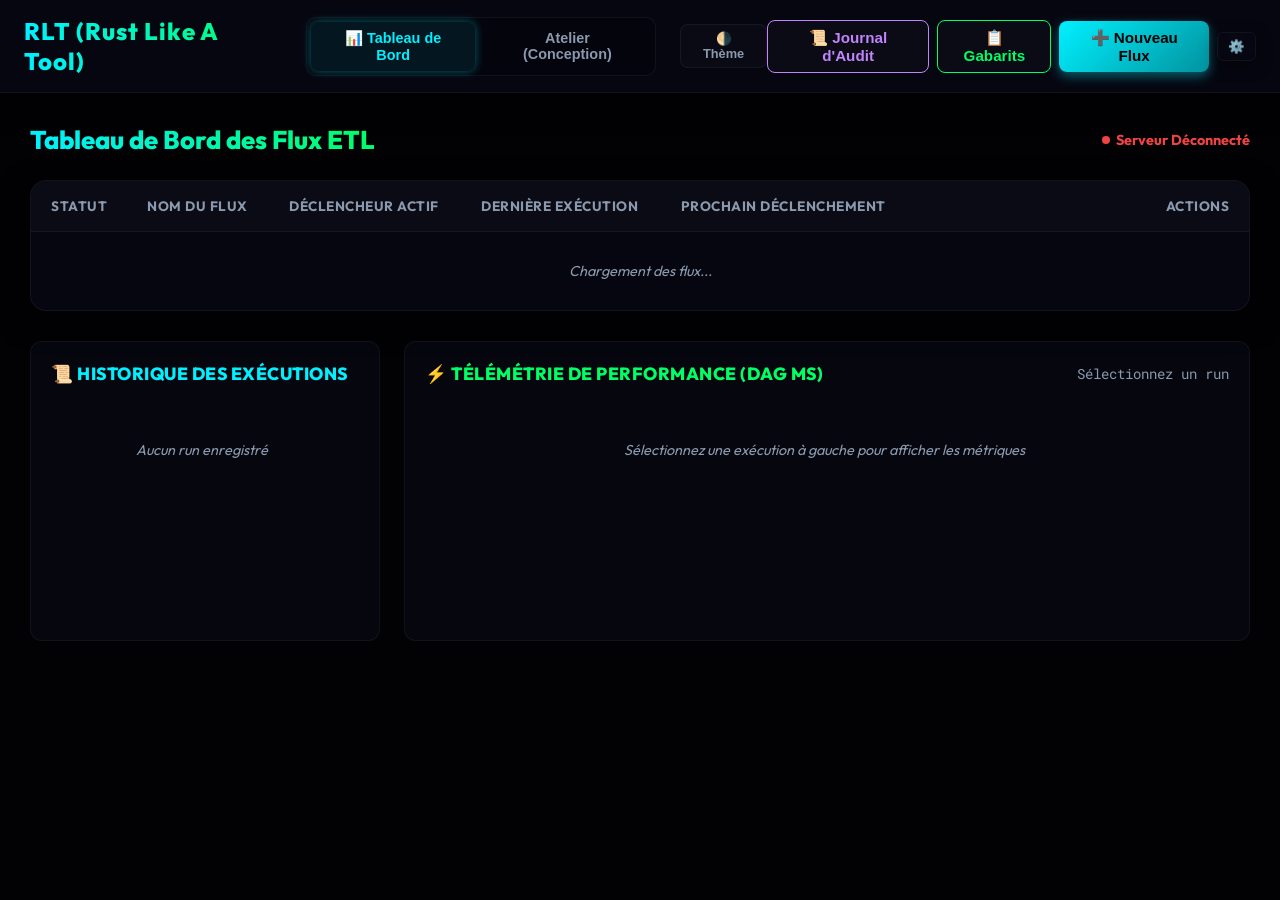
==== commit 4b3e2110: "feat(P2c/d/e): gabarits templates, sandbox mode, schema_check" ====
--- a/vitrine/index.html
+++ b/vitrine/index.html
@@ -37,6 +37,8 @@
         </div>
         <div id="dashboard-actions" style="display: flex; gap: 8px; align-items: center;">
             <button class="toggle-logs-btn" onclick="openAuditTrailModal()" style="border-color: #c084fc; color: #c084fc;">📜 Journal d'Audit</button>
+            <button class="toggle-logs-btn" id="admin-btn-header" onclick="openAdminPanel()" style="display:none;border-color:#c084fc;color:#c084fc;">👥 Utilisateurs</button>
+            <button class="toggle-logs-btn" onclick="openTemplateGallery()" style="border-color:var(--success);color:var(--success);">📋 Gabarits</button>
             <button class="toggle-logs-btn" onclick="openCreateWorkspaceModal()" style="background: linear-gradient(135deg, var(--accent) 0%, rgba(0,240,255,0.6) 100%); color: #000; border: none; font-weight: 800; box-shadow: 0 4px 12px var(--accent-glow);">➕ Nouveau Flux</button>
             <button class="floating-settings-wheel" onclick="toggleSettingsDrawer()" style="position:static; width:auto; height:auto; background:none; border:1px solid var(--border); border-radius:6px; padding:6px 10px;">⚙️</button>
         </div>
@@ -229,8 +231,9 @@
             <div id="env-vars-container" style="flex: 1; padding: 20px; overflow-y: auto;">
                 <div class="no-vars-msg">Aucun placeholder de secret détecté dans le flux courant.</div>
             </div>
-            <div style="padding: 20px; border-top: 1px solid var(--border);">
+            <div style="padding: 20px; border-top: 1px solid var(--border); display:flex; flex-direction:column; gap:8px;">
                 <button class="save-secrets-btn" onclick="saveGlobalSecrets()">💾 Sauvegarder dans le Coffre</button>
+                <button class="save-secrets-btn" onclick="promoteEnv()" style="background:linear-gradient(135deg,var(--running) 0%,rgba(245,158,11,0.6) 100%);color:#000;">⬆ Promouvoir vers l'environnement supérieur</button>
             </div>
         </aside>
 
@@ -627,7 +630,22 @@
         <div class="modal-content" style="width: 80vw; max-width: 1000px; height: 75vh; display: flex; flex-direction: column; text-align: left; padding: 24px; background: rgba(10, 10, 25, 0.95); border: 1px solid var(--border); border-radius: 16px;">
             <div style="display: flex; justify-content: space-between; align-items: center; margin-bottom: 20px; border-bottom: 1px solid var(--border); padding-bottom: 12px;">
                 <div class="modal-title" style="color: #c084fc; font-weight: 800; font-size: 1.3rem; margin: 0;">Gestion des Utilisateurs</div>
-                <button class="toggle-logs-btn" onclick="closeAdminPanel()">✖ Fermer</button>
+                <div style="display:flex;gap:8px;align-items:center;">
+                    <button class="toggle-logs-btn" onclick="showCreateUserForm()" style="border-color:var(--success);color:var(--success);padding:4px 12px;font-size:0.8rem;">➕ Créer un utilisateur</button>
+                    <button class="toggle-logs-btn" onclick="closeAdminPanel()">✖ Fermer</button>
+                </div>
+            </div>
+            <div id="admin-create-form" style="display:none;margin-bottom:16px;padding:12px;border:1px solid var(--border);border-radius:8px;gap:8px;flex-wrap:wrap;align-items:end;">
+                <div style="flex:1;min-width:150px;">
+                    <label style="font-size:0.75rem;color:var(--text-muted);text-transform:uppercase;">Utilisateur</label>
+                    <input type="text" id="admin-new-username" class="editor-input" placeholder="Nom d'utilisateur" style="width:100%;">
+                </div>
+                <div style="flex:1;min-width:150px;">
+                    <label style="font-size:0.75rem;color:var(--text-muted);text-transform:uppercase;">Mot de passe</label>
+                    <input type="password" id="admin-new-password" class="editor-input" placeholder="Mot de passe" style="width:100%;">
+                </div>
+                <button class="toggle-logs-btn" onclick="createUserFromAdmin()" style="background:linear-gradient(135deg,var(--success) 0%,rgba(0,255,102,0.6) 100%);color:#000;border:none;font-weight:800;padding:6px 16px;">Créer</button>
+                <button class="toggle-logs-btn" onclick="hideCreateUserForm()" style="border-color:transparent;padding:6px 10px;">Annuler</button>
             </div>
             <div style="flex: 1; overflow-y: auto;">
                 <table style="width: 100%; border-collapse: collapse; text-align: left; font-size: 0.85rem;">
@@ -662,6 +680,19 @@
         </div>
     </div>
 
+    <!-- Modal Gabarits de flux -->
+    <div id="template-modal" style="display: none; position: fixed; top: 0; left: 0; width: 100vw; height: 100vh; background: rgba(11, 15, 25, 0.9); backdrop-filter: blur(15px); z-index: 100; align-items: center; justify-content: center;">
+        <div class="modal-content" style="width: min(700px, 90vw); max-height: 80vh; display: flex; flex-direction: column; text-align: left; padding: 24px;">
+            <div style="display: flex; justify-content: space-between; align-items: center; margin-bottom: 20px; border-bottom: 1px solid var(--border); padding-bottom: 12px;">
+                <div class="modal-title" style="color: var(--success); font-weight: 800; font-size: 1.3rem; margin: 0;">Gabarits de flux</div>
+                <button class="toggle-logs-btn" onclick="closeTemplateGallery()">✖ Fermer</button>
+            </div>
+            <div id="template-list" style="flex: 1; overflow-y: auto; display: flex; flex-direction: column; gap: 12px;">
+                <div style="color: var(--text-muted); font-style: italic; text-align: center; padding: 30px;">Chargement des gabarits...</div>
+            </div>
+        </div>
+    </div>
+
     <!-- Modal Notification Config -->
     <div id="notif-config-modal" style="display: none; position: fixed; top: 0; left: 0; width: 100vw; height: 100vh; background: rgba(11, 15, 25, 0.9); backdrop-filter: blur(15px); z-index: 100; align-items: center; justify-content: center;">
         <div class="modal-content" style="width: 500px; text-align: left; padding: 24px; background: rgba(10, 10, 25, 0.95); border: 1px solid var(--border); border-radius: 16px;">
@@ -669,8 +700,14 @@
                 <div class="modal-title" style="color: #c084fc; font-weight: 800; font-size: 1.3rem; margin: 0;">Configuration des Notifications</div>
                 <button class="toggle-logs-btn" onclick="closeNotifConfigModal()">✖ Fermer</button>
             </div>
-            <div style="margin-bottom: 16px;">
-                <div style="font-size:0.85rem; color:var(--text-muted); margin-bottom:12px;">Configuration SMTP</div>
+            <div class="settings-input-group" style="margin-bottom:16px;">
+                <label>Type de notification</label>
+                <select id="notif-type" class="editor-input" onchange="toggleNotifType()" style="width:100%;">
+                    <option value="smtp">SMTP (Email)</option>
+                    <option value="webhook">Webhook (HTTP POST)</option>
+                </select>
+            </div>
+            <div id="notif-smtp-fields">
                 <div class="settings-input-group" style="margin-bottom:10px;">
                     <label>Hôte SMTP</label>
                     <input type="text" id="notif-smtp-host" class="editor-input" placeholder="smtp.example.com" style="width:100%;">
@@ -700,16 +737,77 @@
                     </div>
                 </div>
             </div>
-            <div style="margin-bottom: 20px; padding-top: 12px; border-top: 1px solid var(--border);">
-                <div style="font-size:0.85rem; color:var(--text-muted); margin-bottom:12px;">Webhook</div>
+            <div id="notif-webhook-fields" style="display:none;">
                 <div class="settings-input-group">
                     <label>URL du Webhook</label>
                     <input type="text" id="notif-webhook-url" class="editor-input" placeholder="https://hooks.example.com/alert" style="width:100%;">
                 </div>
             </div>
-            <div style="display: flex; justify-content: flex-end; gap: 8px;">
+            <div style="display: flex; justify-content: flex-end; gap: 8px; margin-top:16px;">
                 <button class="toggle-logs-btn" onclick="testNotifConfig()" style="border-color: var(--accent); color: var(--accent);">Tester</button>
                 <button class="toggle-logs-btn" onclick="saveNotifConfig()" style="background: linear-gradient(135deg, var(--accent) 0%, rgba(0,240,255,0.6) 100%); color: #000; border: none; font-weight: 800;">💾 Sauvegarder</button>
+            </div>
+        </div>
+    </div>
+
+    <!-- Modal Notification par Workspace -->
+    <div id="ws-notif-modal" style="display: none; position: fixed; top: 0; left: 0; width: 100vw; height: 100vh; background: rgba(11, 15, 25, 0.9); backdrop-filter: blur(15px); z-index: 100; align-items: center; justify-content: center;">
+        <div class="modal-content" style="width: min(500px, 90vw); text-align: left; padding: 24px;">
+            <div style="display: flex; justify-content: space-between; align-items: center; border-bottom: 1px solid var(--border); padding-bottom: 12px; margin-bottom: 16px;">
+                <h4 style="color: #c084fc; margin: 0; font-weight: 800;">🔔 Notification du flux</h4>
+                <button class="toggle-logs-btn" onclick="closeWorkspaceNotif()">✖</button>
+            </div>
+            <div id="ws-notif-workspace-name" style="font-size:0.85rem;color:var(--text-muted);margin-bottom:16px;"></div>
+            <div class="editor-checkbox-group" style="margin-bottom:16px;">
+                <input type="checkbox" id="ws-notif-enabled">
+                <label for="ws-notif-enabled">Activer les notifications pour ce flux</label>
+            </div>
+            <div class="settings-input-group" style="margin-bottom:16px;">
+                <label>Type de notification</label>
+                <select id="ws-notif-type" class="editor-input" onchange="toggleWsNotifType()" style="width:100%;">
+                    <option value="smtp">SMTP (Email)</option>
+                    <option value="webhook">Webhook (HTTP POST)</option>
+                </select>
+            </div>
+            <div id="ws-notif-smtp-fields">
+                <div class="settings-input-group" style="margin-bottom:10px;">
+                    <label>Hôte SMTP</label>
+                    <input type="text" id="ws-notif-smtp-host" class="editor-input" placeholder="smtp.example.com" style="width:100%;">
+                </div>
+                <div style="display:flex; gap:10px; margin-bottom:10px;">
+                    <div class="settings-input-group" style="flex:1;">
+                        <label>Port</label>
+                        <input type="text" id="ws-notif-smtp-port" class="editor-input" placeholder="587" style="width:100%;">
+                    </div>
+                    <div class="settings-input-group" style="flex:1;">
+                        <label>Utilisateur</label>
+                        <input type="text" id="ws-notif-smtp-user" class="editor-input" placeholder="user@example.com" style="width:100%;">
+                    </div>
+                </div>
+                <div class="settings-input-group" style="margin-bottom:10px;">
+                    <label>Mot de passe</label>
+                    <input type="password" id="ws-notif-smtp-pass" class="editor-input" placeholder="••••••••" style="width:100%;">
+                </div>
+                <div style="display:flex; gap:10px; margin-bottom:10px;">
+                    <div class="settings-input-group" style="flex:1;">
+                        <label>Expéditeur (From)</label>
+                        <input type="text" id="ws-notif-smtp-from" class="editor-input" placeholder="alerts@example.com" style="width:100%;">
+                    </div>
+                    <div class="settings-input-group" style="flex:1;">
+                        <label>Destinataire (To)</label>
+                        <input type="text" id="ws-notif-smtp-to" class="editor-input" placeholder="admin@example.com" style="width:100%;">
+                    </div>
+                </div>
+            </div>
+            <div id="ws-notif-webhook-fields" style="display:none;">
+                <div class="settings-input-group">
+                    <label>URL Webhook</label>
+                    <input type="text" id="ws-notif-webhook-url" class="editor-input" placeholder="https://hooks.example.com/alert" style="width:100%;">
+                </div>
+            </div>
+            <div style="display: flex; justify-content: flex-end; gap: 8px;">
+                <button class="toggle-logs-btn" onclick="testWorkspaceNotif()" style="border-color:var(--accent);color:var(--accent);">Tester</button>
+                <button class="toggle-logs-btn" onclick="saveWorkspaceNotif()" style="background:linear-gradient(135deg,var(--accent) 0%,rgba(0,240,255,0.6) 100%);color:#000;border:none;font-weight:800;">💾 Sauvegarder</button>
             </div>
         </div>
     </div>
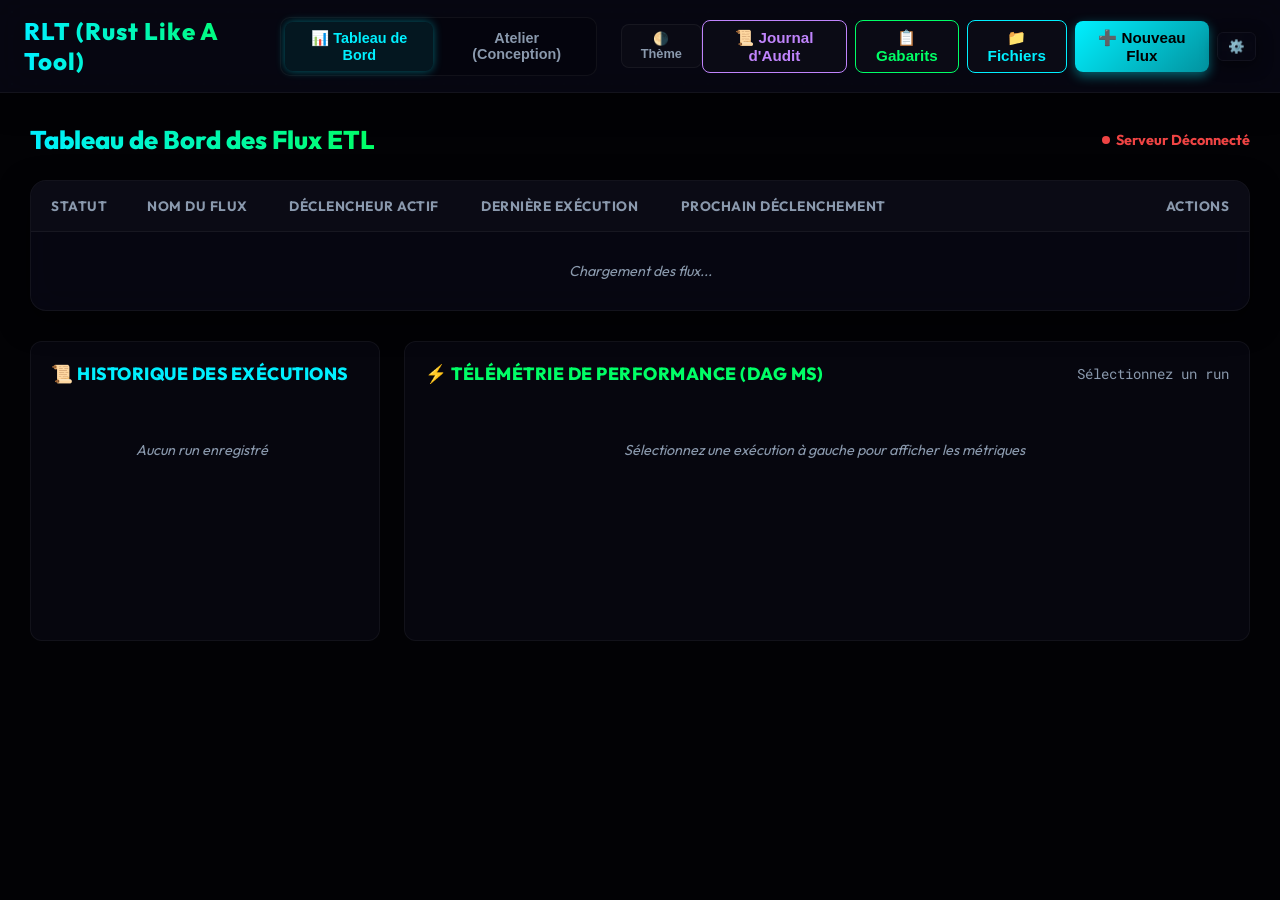
==== commit 8e90eb45: "feat(P3): connexions vault, commentaires etapes, explorateur fichiers, metriques CPU" ====
--- a/vitrine/index.html
+++ b/vitrine/index.html
@@ -39,6 +39,7 @@
             <button class="toggle-logs-btn" onclick="openAuditTrailModal()" style="border-color: #c084fc; color: #c084fc;">📜 Journal d'Audit</button>
             <button class="toggle-logs-btn" id="admin-btn-header" onclick="openAdminPanel()" style="display:none;border-color:#c084fc;color:#c084fc;">👥 Utilisateurs</button>
             <button class="toggle-logs-btn" onclick="openTemplateGallery()" style="border-color:var(--success);color:var(--success);">📋 Gabarits</button>
+            <button class="toggle-logs-btn" onclick="openFileBrowser()" style="border-color:var(--accent);color:var(--accent);">📁 Fichiers</button>
             <button class="toggle-logs-btn" onclick="openCreateWorkspaceModal()" style="background: linear-gradient(135deg, var(--accent) 0%, rgba(0,240,255,0.6) 100%); color: #000; border: none; font-weight: 800; box-shadow: 0 4px 12px var(--accent-glow);">➕ Nouveau Flux</button>
             <button class="floating-settings-wheel" onclick="toggleSettingsDrawer()" style="position:static; width:auto; height:auto; background:none; border:1px solid var(--border); border-radius:6px; padding:6px 10px;">⚙️</button>
         </div>
@@ -680,6 +681,19 @@
         </div>
     </div>
 
+    <!-- Modal Explorateur de fichiers -->
+    <div id="file-browser-modal" style="display: none; position: fixed; top: 0; left: 0; width: 100vw; height: 100vh; background: rgba(11, 15, 25, 0.9); backdrop-filter: blur(15px); z-index: 100; align-items: center; justify-content: center;">
+        <div class="modal-content" style="width: min(700px, 90vw); max-height: 75vh; display: flex; flex-direction: column; text-align: left; padding: 24px;">
+            <div style="display: flex; justify-content: space-between; align-items: center; margin-bottom: 20px; border-bottom: 1px solid var(--border); padding-bottom: 12px;">
+                <div class="modal-title" style="color: var(--accent); font-weight: 800; font-size: 1.3rem; margin: 0;">Explorateur de fichiers</div>
+                <button class="toggle-logs-btn" onclick="closeFileBrowser()">✖ Fermer</button>
+            </div>
+            <div id="file-browser-list" style="flex: 1; overflow-y: auto; display: flex; flex-direction: column; gap: 4px;">
+                <div style="color: var(--text-muted); font-style: italic; text-align: center; padding: 30px;">Chargement...</div>
+            </div>
+        </div>
+    </div>
+
     <!-- Modal Gabarits de flux -->
     <div id="template-modal" style="display: none; position: fixed; top: 0; left: 0; width: 100vw; height: 100vh; background: rgba(11, 15, 25, 0.9); backdrop-filter: blur(15px); z-index: 100; align-items: center; justify-content: center;">
         <div class="modal-content" style="width: min(700px, 90vw); max-height: 80vh; display: flex; flex-direction: column; text-align: left; padding: 24px;">
@@ -689,6 +703,24 @@
             </div>
             <div id="template-list" style="flex: 1; overflow-y: auto; display: flex; flex-direction: column; gap: 12px;">
                 <div style="color: var(--text-muted); font-style: italic; text-align: center; padding: 30px;">Chargement des gabarits...</div>
+            </div>
+        </div>
+    </div>
+
+    <!-- Modal Bibliothèque de connexions -->
+    <div id="connection-manager-modal" style="display: none; position: fixed; top: 0; left: 0; width: 100vw; height: 100vh; background: rgba(11, 15, 25, 0.9); backdrop-filter: blur(15px); z-index: 100; align-items: center; justify-content: center;">
+        <div class="modal-content" style="width: min(600px, 90vw); max-height: 75vh; display: flex; flex-direction: column; text-align: left; padding: 24px;">
+            <div style="display: flex; justify-content: space-between; align-items: center; margin-bottom: 20px; border-bottom: 1px solid var(--border); padding-bottom: 12px;">
+                <div class="modal-title" style="color: var(--success); font-weight: 800; font-size: 1.3rem; margin: 0;">Bibliothèque de connexions</div>
+                <button class="toggle-logs-btn" onclick="closeConnectionManager()">✖ Fermer</button>
+            </div>
+            <div style="margin-bottom:16px;display:flex;gap:8px;flex-wrap:wrap;">
+                <input type="text" id="conn-alias-key" placeholder="Alias (ex: db_prod)" class="editor-input" style="flex:1;min-width:120px;">
+                <input type="text" id="conn-alias-value" placeholder="Chaîne de connexion" class="editor-input" style="flex:2;min-width:200px;">
+                <button class="toggle-logs-btn" onclick="saveConnectionAlias()" style="background:linear-gradient(135deg,var(--success) 0%,rgba(0,255,102,0.6) 100%);color:#000;border:none;font-weight:800;">💾 Sauvegarder</button>
+            </div>
+            <div id="connection-aliases-list" style="flex:1;overflow-y:auto;display:flex;flex-direction:column;gap:6px;">
+                <div style="color:var(--text-muted);text-align:center;padding:20px;">Chargement...</div>
             </div>
         </div>
     </div>
@@ -875,8 +907,9 @@
         <div style="display:flex;flex-direction:column;gap:8px;">
             <button class="toggle-logs-btn" id="admin-btn" onclick="openAdminPanel()" style="display:none;border-color:#c084fc;color:#c084fc;justify-content:center;">👥 Gestion des utilisateurs</button>
             <button class="toggle-logs-btn" onclick="openVersionsModal()" style="border-color:#c084fc;color:#c084fc;justify-content:center;">📋 Historique des versions</button>
-            <button class="toggle-logs-btn" id="notif-config-btn" onclick="openNotifConfigModal()" style="border-color:#c084fc;color:#c084fc;justify-content:center;">🔔 Configuration notifications</button>
-        </div>
+                    <button class="toggle-logs-btn" id="notif-config-btn" onclick="openNotifConfigModal()" style="border-color:#c084fc;color:#c084fc;justify-content:center;">🔔 Configuration notifications</button>
+                    <button class="toggle-logs-btn" onclick="openConnectionManager()" style="border-color:var(--success);color:var(--success);justify-content:center;">🔗 Bibliothèque de connexions</button>
+                </div>
         <div style="display: flex; justify-content: flex-end; gap: 8px; margin-top: 16px;">
             <button class="toggle-logs-btn" onclick="toggleSettingsDrawer()" style="border-color: transparent;">Fermer</button>
             <button class="toggle-logs-btn" onclick="saveSettings()" style="background: linear-gradient(135deg, var(--accent) 0%, rgba(0,240,255,0.6) 100%); color: #000; border: none; box-shadow: 0 4px 12px var(--accent-glow); font-weight: 800;">💾 Appliquer</button>
